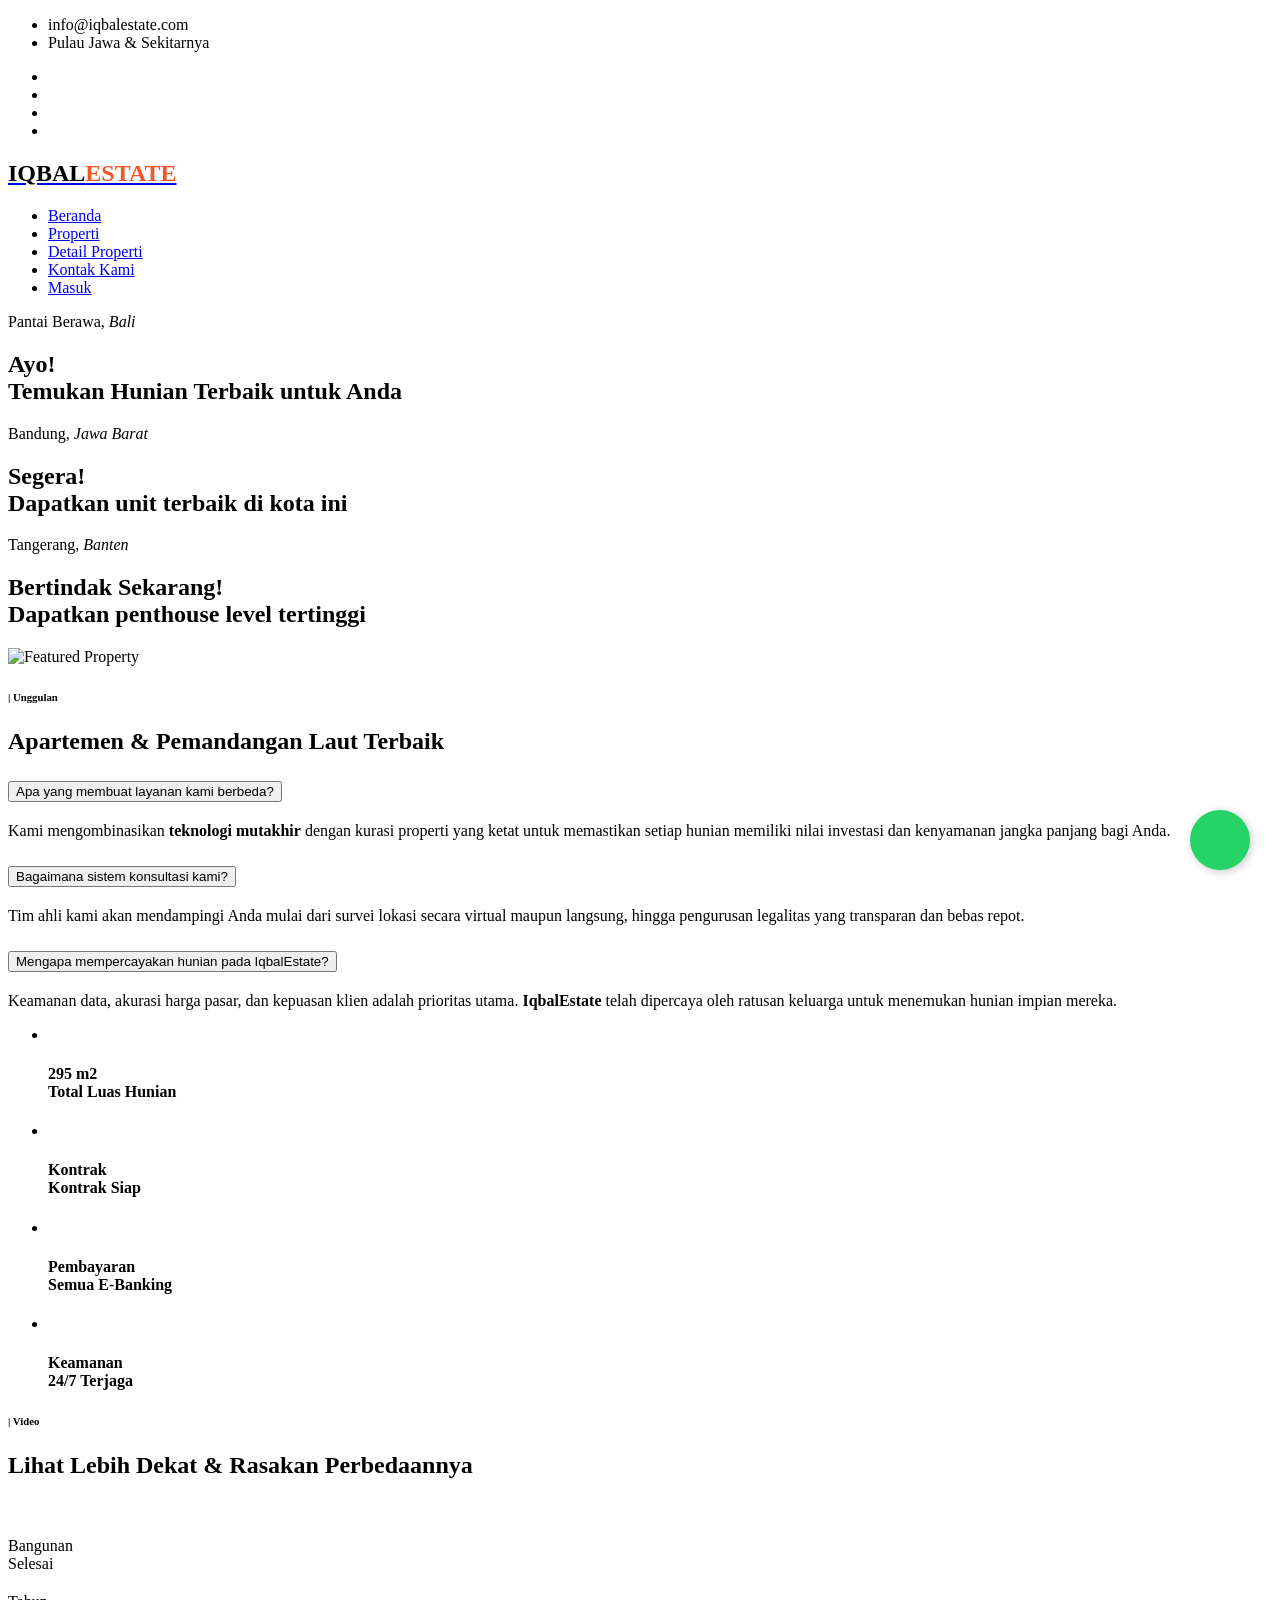
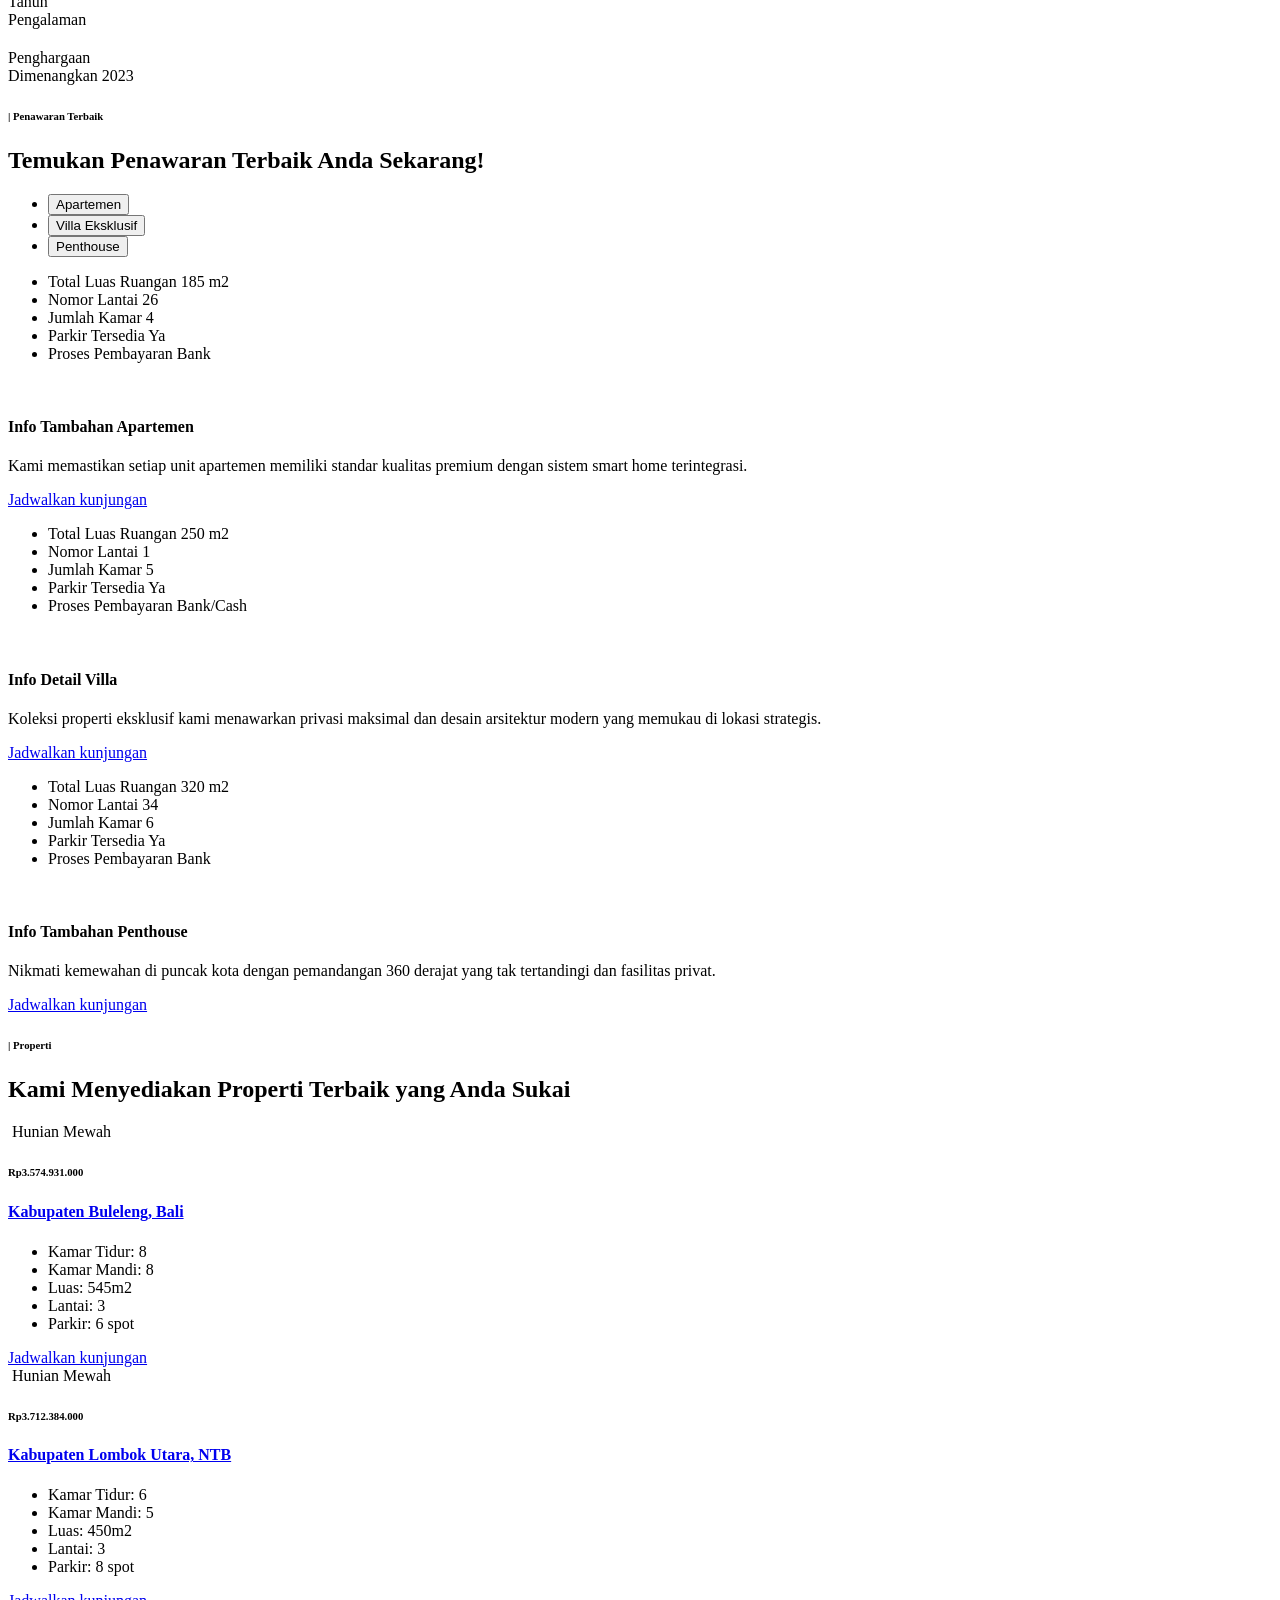
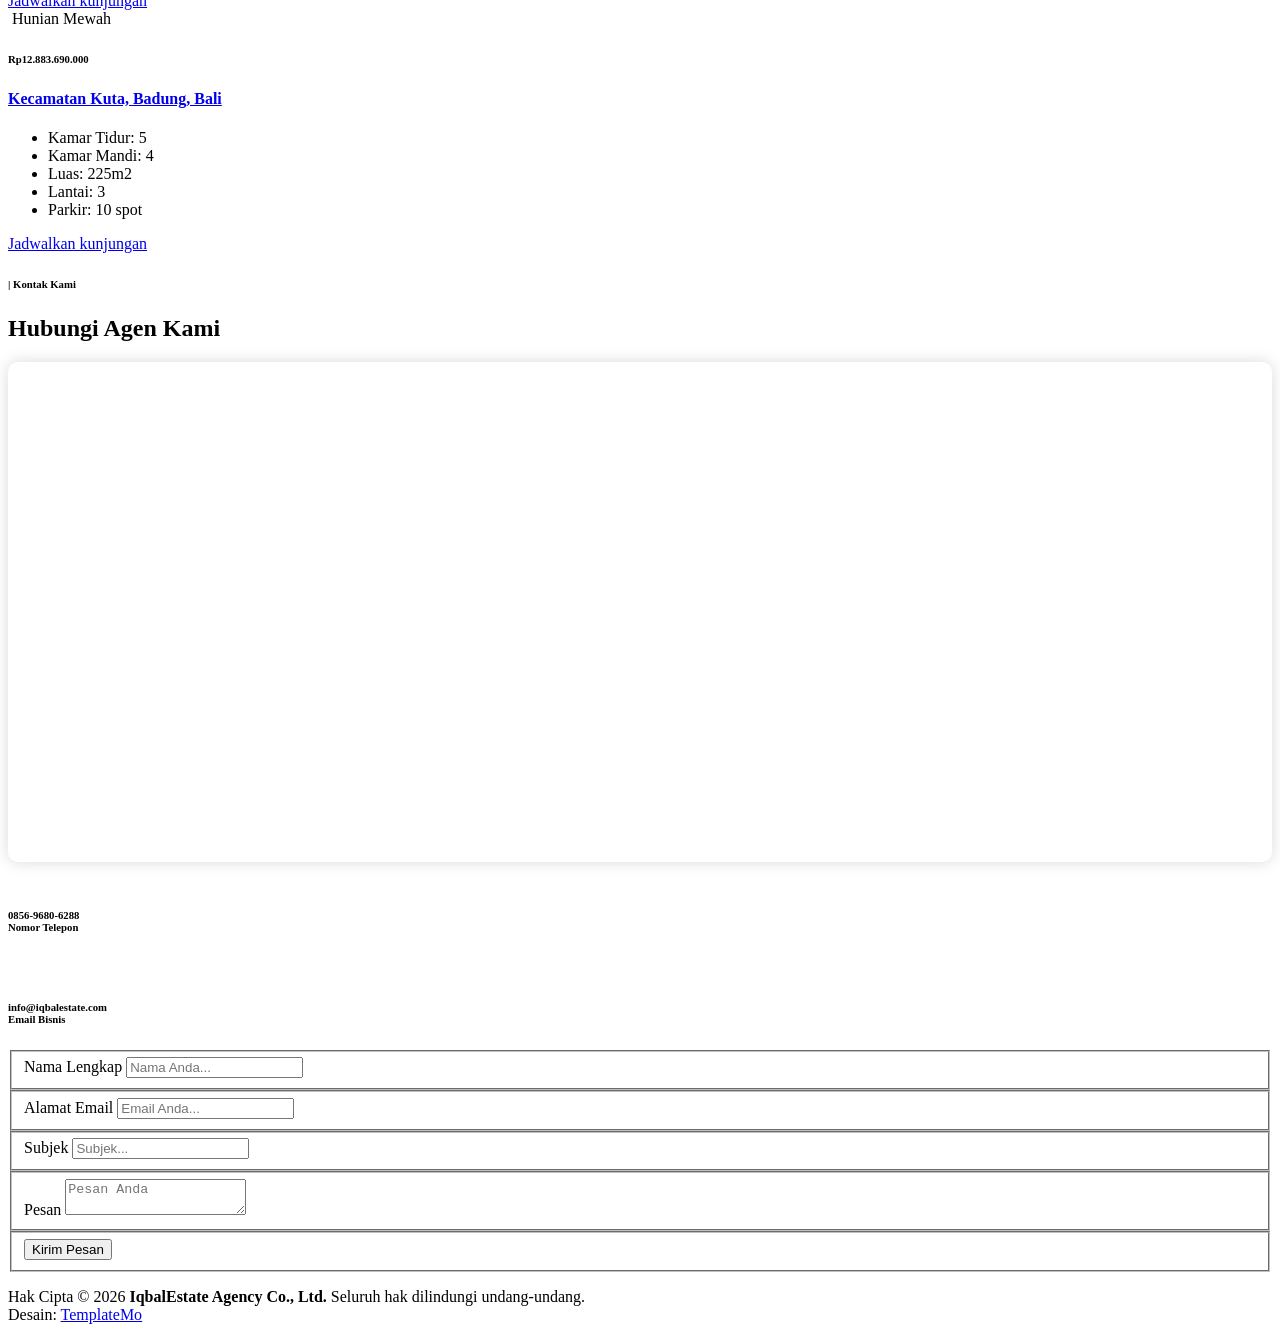
==== index.html @ 3b054699 "Update index.html" ====
<!DOCTYPE html>
<html lang="id">

<head>
  <meta charset="utf-8">
  <meta name="viewport" content="width=device-width, initial-scale=1, shrink-to-fit=no">
  <link href="https://fonts.googleapis.com/css2?family=Poppins:wght@100;200;300;400;500;600;700;800;900&display=swap" rel="stylesheet">

  <title>Iqbal Estate - Hunian Mewah & Eksklusif Indonesia</title>

  <link href="vendor/bootstrap/css/bootstrap.min.css" rel="stylesheet">

  <link rel="stylesheet" href="assets/css/fontawesome.css">
  <link rel="stylesheet" href="assets/css/templatemo-villa-agency.css">
  <link rel="stylesheet" href="assets/css/owl.css">
  <link rel="stylesheet" href="assets/css/animate.css">
  <link rel="stylesheet" href="https://unpkg.com/swiper@7/swiper-bundle.min.css" />

<style>
  .floating-whatsapp {
    position: fixed;
    bottom: 30px;
    right: 30px;
    background-color: #25d366;
    color: #fff;
    width: 60px;
    height: 60px;
    border-radius: 50px;
    text-align: center;
    font-size: 30px;
    box-shadow: 2px 2px 10px rgba(0,0,0,0.2);
    z-index: 9999;
    display: flex;
    align-items: center;
    justify-content: center;
    transition: all 0.3s ease;
  }
  .floating-whatsapp:hover {
    background-color: #128c7e;
    color: #fff;
    transform: scale(1.1);
  }
  .btn-logout-new:hover {
    background-color: #f35525 !important; /* Berubah jadi oranye IqbalEstate saat di-hover */
    color: #fff !important;
    transform: scale(1.05);
  }
</style>
  
</head>

<body>

<a href="https://wa.me/6285696806288?text=Halo%20IqbalEstate,%20saya%20tertarik%20dengan%20properti%20Anda.%20Bisakah%20saya%20mendapatkan%20informasi%20lebih%20lanjut%20mengenai%20villa%20Anda?" class="floating-whatsapp" target="_blank">
  <i class="fab fa-whatsapp"></i>
</a>
  
  <div id="js-preloader" class="js-preloader">
    <div class="preloader-inner">
      <span class="dot"></span>
      <div class="dots">
        <span></span>
        <span></span>
        <span></span>
      </div>
    </div>
  </div>
  <div class="sub-header">
    <div class="container">
      <div class="row">
        <div class="col-lg-8 col-md-8">
          <ul class="info">
            <li><i class="fa fa-envelope"></i> info@iqbalestate.com</li>
            <li><i class="fa fa-map"></i> Pulau Jawa & Sekitarnya</li>
          </ul>
        </div>
        <div class="col-lg-4 col-md-4">
          <ul class="social-links">
            <li><a href="https://web.facebook.com/profile.php?id=100085650980862&sk=reels_tab" target="_blank"><i class="fab fa-facebook"></i></a></li>
            <li><a href="https://x.com/IqbalGhifariAh1" target="_blank"><i class="fab fa-twitter"></i></a></li>
            <li><a href="https://www.linkedin.com/in/iqbal-ghifari-ahmad-62a109299/" target="_blank"><i class="fab fa-linkedin"></i></a></li>
            <li><a href="https://www.instagram.com/iqbal_ghfr?igsh=MXJmZmFtbGRhbG04Zg==" target="_blank"><i class="fab fa-instagram"></i></a></li>
          </ul>
        </div>
      </div>
    </div>
  </div>

  <header class="header-area header-sticky">
    <div class="container">
        <div class="row">
            <div class="col-12">
                <nav class="main-nav">
                    <a href="index.html" class="logo">
                        <h1 style="color: #000000; font-weight: 800; text-transform: uppercase;">IQBAL<span style="color: #f35525;">ESTATE</span></h1>
                    </a>
                    
                    <ul class="nav">
                        <li><a href="index.html" class="active">Beranda</a></li>
                        <li><a href="properties.html">Properti</a></li>
                        <li><a href="property-details.html">Detail Properti</a></li>
                        <li><a href="contact.html">Kontak Kami</a></li>

                        <li id="nav-user" class="user-container" style="display: none;">
    <span id="display-name" class="user-greeting">Halo, Tamu</span>
    <a href="#" class="btn-logout-new" onclick="handleLogout()">Keluar</a>
</li>

<li id="nav-login" class="login-item">
    <a href="login/index.html" class="btn-login-modern">
        <i class="fa fa-user"></i> Masuk
    </a>
</li>
                    </ul>   
                </nav>
            </div>
        </div>
    </div>
</header>
  <div class="main-banner">
    <div class="owl-carousel owl-banner">
      <div class="item item-1">
        <div class="header-text">
          <span class="category">Pantai Berawa, <em>Bali</em></span>
          <h2>Ayo!<br>Temukan Hunian Terbaik untuk Anda</h2>
        </div>
      </div>
      <div class="item item-2">
        <div class="header-text">
          <span class="category">Bandung, <em>Jawa Barat</em></span>
          <h2>Segera!<br>Dapatkan unit terbaik di kota ini</h2>
        </div>
      </div>
      <div class="item item-3">
        <div class="header-text">
          <span class="category">Tangerang, <em>Banten</em></span>
          <h2>Bertindak Sekarang!<br>Dapatkan penthouse level tertinggi</h2>
        </div>
      </div>
    </div>
  </div>

  <div class="featured section">
    <div class="container">
      <div class="row">
        <div class="col-lg-4">
          <div class="left-image">
            <img src="assets/images/featured.jpg" alt="Featured Property">
            <a href="property-details.html"><img src="assets/images/featured-icon.png" alt="" style="max-width: 60px; padding: 0px;"></a>
          </div>
        </div>
        <div class="col-lg-5">
          <div class="section-heading">
            <h6>| Unggulan</h6>
            <h2>Apartemen & Pemandangan Laut Terbaik</h2>
          </div>
          <div class="accordion" id="accordionExample">
            <div class="accordion-item">
              <h2 class="accordion-header" id="headingOne">
                <button class="accordion-button" type="button" data-bs-toggle="collapse" data-bs-target="#collapseOne" aria-expanded="true" aria-controls="collapseOne">
                  Apa yang membuat layanan kami berbeda?
                </button>
              </h2>
              <div id="collapseOne" class="accordion-collapse collapse show" aria-labelledby="headingOne" data-bs-parent="#accordionExample">
                <div class="accordion-body">
                  Kami mengombinasikan <strong>teknologi mutakhir</strong> dengan kurasi properti yang ketat untuk memastikan setiap hunian memiliki nilai investasi dan kenyamanan jangka panjang bagi Anda.
                </div>
              </div>
            </div>
            <div class="accordion-item">
              <h2 class="accordion-header" id="headingTwo">
                <button class="accordion-button collapsed" type="button" data-bs-toggle="collapse" data-bs-target="#collapseTwo" aria-expanded="false" aria-controls="collapseTwo">
                  Bagaimana sistem konsultasi kami?
                </button>
              </h2>
              <div id="collapseTwo" class="accordion-collapse collapse" aria-labelledby="headingTwo" data-bs-parent="#accordionExample">
                <div class="accordion-body">
                  Tim ahli kami akan mendampingi Anda mulai dari survei lokasi secara virtual maupun langsung, hingga pengurusan legalitas yang transparan dan bebas repot.
                </div>
              </div>
            </div>
            <div class="accordion-item">
              <h2 class="accordion-header" id="headingThree">
                <button class="accordion-button collapsed" type="button" data-bs-toggle="collapse" data-bs-target="#collapseThree" aria-expanded="false" aria-controls="collapseThree">
                  Mengapa mempercayakan hunian pada IqbalEstate?
                </button>
              </h2>
              <div id="collapseThree" class="accordion-collapse collapse" aria-labelledby="headingThree" data-bs-parent="#accordionExample">
                <div class="accordion-body">
                  Keamanan data, akurasi harga pasar, dan kepuasan klien adalah prioritas utama. <strong>IqbalEstate</strong> telah dipercaya oleh ratusan keluarga untuk menemukan hunian impian mereka.
                </div>
              </div>
            </div>
          </div>
        </div>
        <div class="col-lg-3">
          <div class="info-table">
            <ul>
              <li>
                <img src="assets/images/info-icon-01.png" alt="" style="max-width: 52px;">
                <h4>295 m2<br><span>Total Luas Hunian</span></h4>
              </li>
              <li>
                <img src="assets/images/info-icon-02.png" alt="" style="max-width: 52px;">
                <h4>Kontrak<br><span>Kontrak Siap</span></h4>
              </li>
              <li>
                <img src="assets/images/info-icon-03.png" alt="" style="max-width: 52px;">
                <h4>Pembayaran<br><span>Semua E-Banking</span></h4>
              </li>
              <li>
                <img src="assets/images/info-icon-04.png" alt="" style="max-width: 52px;">
                <h4>Keamanan<br><span>24/7 Terjaga</span></h4>
              </li>
            </ul>
          </div>
        </div>
      </div>
    </div>
  </div>

  <div class="video section">
    <div class="container">
      <div class="row">
        <div class="col-lg-4 offset-lg-4">
          <div class="section-heading text-center">
            <h6>| Video</h6>
            <h2>Lihat Lebih Dekat & Rasakan Perbedaannya</h2>
          </div>
        </div>
      </div>
    </div>
  </div>

  <div class="video-content">
    <div class="container">
      <div class="row">
        <div class="col-lg-10 offset-lg-1">
          <div class="video-frame">
            <img src="assets/images/video-frame.jpg" alt="">
            <a href="https://youtu.be/pSmabVr7xXY?si=W8Xd_a92F_9_Uudt" target="_blank"><i class="fa fa-play"></i></a>
          </div>
        </div>
      </div>
    </div>
  </div>

  <div class="fun-facts">
    <div class="container">
      <div class="row">
        <div class="col-lg-12">
          <div class="wrapper">
            <div class="row">
              <div class="col-lg-4">
                <div class="counter">
                  <h2 class="timer count-title count-number" data-to="34" data-speed="1000"></h2>
                  <p class="count-text ">Bangunan<br>Selesai</p>
                </div>
              </div>
              <div class="col-lg-4">
                <div class="counter">
                  <h2 class="timer count-title count-number" data-to="12" data-speed="1000"></h2>
                  <p class="count-text ">Tahun<br>Pengalaman</p>
                </div>
              </div>
              <div class="col-lg-4">
                <div class="counter">
                  <h2 class="timer count-title count-number" data-to="24" data-speed="1000"></h2>
                  <p class="count-text ">Penghargaan<br>Dimenangkan 2023</p>
                </div>
              </div>
            </div>
          </div>
        </div>
      </div>
    </div>
  </div>

  <div class="section best-deal">
    <div class="container">
      <div class="row">
        <div class="col-lg-4">
          <div class="section-heading">
            <h6>| Penawaran Terbaik</h6>
            <h2>Temukan Penawaran Terbaik Anda Sekarang!</h2>
          </div>
        </div>
        <div class="col-lg-12">
          <div class="tabs-content">
            <div class="row">
              <div class="nav-wrapper ">
                <ul class="nav nav-tabs" role="tablist">
                  <li class="nav-item" role="presentation">
                    <button class="nav-link active" id="appartment-tab" data-bs-toggle="tab" data-bs-target="#appartment" type="button" role="tab" aria-controls="appartment" aria-selected="true">Apartemen</button>
                  </li>
                  <li class="nav-item" role="presentation">
                    <button class="nav-link" id="villa-tab" data-bs-toggle="tab" data-bs-target="#villa" type="button" role="tab" aria-controls="villa" aria-selected="false">Villa Eksklusif</button>
                  </li>
                  <li class="nav-item" role="presentation">
                    <button class="nav-link" id="penthouse-tab" data-bs-toggle="tab" data-bs-target="#penthouse" type="button" role="tab" aria-controls="penthouse" aria-selected="false">Penthouse</button>
                  </li>
                </ul>
              </div>
              <div class="tab-content" id="myTabContent">
                <div class="tab-pane fade show active" id="appartment" role="tabpanel" aria-labelledby="appartment-tab">
                  <div class="row">
                    <div class="col-lg-3">
                      <div class="info-table">
                        <ul>
                          <li>Total Luas Ruangan <span>185 m2</span></li>
                          <li>Nomor Lantai <span>26</span></li>
                          <li>Jumlah Kamar <span>4</span></li>
                          <li>Parkir Tersedia <span>Ya</span></li>
                          <li>Proses Pembayaran <span>Bank</span></li>
                        </ul>
                      </div>
                    </div>
                    <div class="col-lg-6">
                      <img src="assets/images/deal-01.jpg" alt="">
                    </div>
                    <div class="col-lg-3">
                      <h4>Info Tambahan Apartemen</h4>
                      <p>Kami memastikan setiap unit apartemen memiliki standar kualitas premium dengan sistem smart home terintegrasi.</p>
                      <div class="icon-button">
                        <a href="property-details.html"><i class="fa fa-calendar"></i> Jadwalkan kunjungan</a>
                      </div>
                    </div>
                  </div>
                </div>
                <div class="tab-pane fade" id="villa" role="tabpanel" aria-labelledby="villa-tab">
                  <div class="row">
                    <div class="col-lg-3">
                      <div class="info-table">
                        <ul>
                          <li>Total Luas Ruangan <span>250 m2</span></li>
                          <li>Nomor Lantai <span>1</span></li>
                          <li>Jumlah Kamar <span>5</span></li>
                          <li>Parkir Tersedia <span>Ya</span></li>
                          <li>Proses Pembayaran <span>Bank/Cash</span></li>
                        </ul>
                      </div>
                    </div>
                    <div class="col-lg-6">
                      <img src="assets/images/deal-02.jpg" alt="">
                    </div>
                    <div class="col-lg-3">
                      <h4>Info Detail Villa</h4>
                      <p>Koleksi properti eksklusif kami menawarkan privasi maksimal dan desain arsitektur modern yang memukau di lokasi strategis.</p>
                      <div class="icon-button">
                        <a href="property-details.html"><i class="fa fa-calendar"></i> Jadwalkan kunjungan</a>
                      </div>
                    </div>
                  </div>
                </div>
                <div class="tab-pane fade" id="penthouse" role="tabpanel" aria-labelledby="penthouse-tab">
                  <div class="row">
                    <div class="col-lg-3">
                      <div class="info-table">
                        <ul>
                          <li>Total Luas Ruangan <span>320 m2</span></li>
                          <li>Nomor Lantai <span>34</span></li>
                          <li>Jumlah Kamar <span>6</span></li>
                          <li>Parkir Tersedia <span>Ya</span></li>
                          <li>Proses Pembayaran <span>Bank</span></li>
                        </ul>
                      </div>
                    </div>
                    <div class="col-lg-6">
                      <img src="assets/images/deal-03.jpg" alt="">
                    </div>
                    <div class="col-lg-3">
                      <h4>Info Tambahan Penthouse</h4>
                      <p>Nikmati kemewahan di puncak kota dengan pemandangan 360 derajat yang tak tertandingi dan fasilitas privat.</p>
                      <div class="icon-button">
                        <a href="property-details.html"><i class="fa fa-calendar"></i> Jadwalkan kunjungan</a>
                      </div>
                    </div>
                  </div>
                </div>
              </div>
            </div>
          </div>
        </div>
      </div>
    </div>
  </div>

  <div class="properties section">
    <div class="container">
      <div class="row">
        <div class="col-lg-4 offset-lg-4">
          <div class="section-heading text-center">
            <h6>| Properti</h6>
            <h2>Kami Menyediakan Properti Terbaik yang Anda Sukai</h2>
          </div>
        </div>
      </div>
      <div class="row">
        <div class="col-lg-4 col-md-6">
          <div class="item">
            <a href="property-details.html"><img src="assets/images/property-01.jpg" alt=""></a>
            <span class="category">Hunian Mewah</span>
            <h6>Rp3.574.931.000</h6>
            <h4><a href="property-details.html">Kabupaten Buleleng, Bali</a></h4>
            <ul>
              <li>Kamar Tidur: <span>8</span></li>
              <li>Kamar Mandi: <span>8</span></li>
              <li>Luas: <span>545m2</span></li>
              <li>Lantai: <span>3</span></li>
              <li>Parkir: <span>6 spot</span></li>
            </ul>
            <div class="main-button">
              <a href="property-details.html">Jadwalkan kunjungan</a>
            </div>
          </div>
        </div>
        <div class="col-lg-4 col-md-6">
          <div class="item">
            <a href="property-details.html"><img src="assets/images/property-02.jpg" alt=""></a>
            <span class="category">Hunian Mewah</span>
            <h6>Rp3.712.384.000</h6>
            <h4><a href="property-details.html">Kabupaten Lombok Utara, NTB</a></h4>
            <ul>
              <li>Kamar Tidur: <span>6</span></li>
              <li>Kamar Mandi: <span>5</span></li>
              <li>Luas: <span>450m2</span></li>
              <li>Lantai: <span>3</span></li>
              <li>Parkir: <span>8 spot</span></li>
            </ul>
            <div class="main-button">
              <a href="property-details.html">Jadwalkan kunjungan</a>
            </div>
          </div>
        </div>
        <div class="col-lg-4 col-md-6">
          <div class="item">
            <a href="property-details.html"><img src="assets/images/property-03.jpg" alt=""></a>
            <span class="category">Hunian Mewah</span>
            <h6>Rp12.883.690.000</h6>
            <h4><a href="property-details.html">Kecamatan Kuta, Badung, Bali</a></h4>
            <ul>
              <li>Kamar Tidur: <span>5</span></li>
              <li>Kamar Mandi: <span>4</span></li>
              <li>Luas: <span>225m2</span></li>
              <li>Lantai: <span>3</span></li>
              <li>Parkir: <span>10 spot</span></li>
            </ul>
            <div class="main-button">
              <a href="property-details.html">Jadwalkan kunjungan</a>
            </div>
          </div>
        </div>
      </div>
    </div>
  </div>

  <div class="contact section">
    <div class="container">
      <div class="row">
        <div class="col-lg-4 offset-lg-4">
          <div class="section-heading text-center">
            <h6>| Kontak Kami</h6>
            <h2>Hubungi Agen Kami</h2>
          </div>
        </div>
      </div>
    </div>
  </div>

  <div class="contact-content">
    <div class="container">
      <div class="row">
        <div class="col-lg-7">
          <div id="map">
            <iframe src="https://www.google.com/maps/embed?pb=!1m18!1m12!1m3!1d3953.21666870001!2d110.29590717589134!3d-7.775644777145789!2m3!1f0!2f0!3f0!3m2!1i1024!2i768!4f13.1!3m3!1m2!1s0x2e7af7003b077355%3A0xb089904901dc441e!2sVilla%20Asana%20Godean!5e0!3m2!1sid!2sid!4v1714364100000!5m2!1sid!2sid" width="100%" height="500px" frameborder="0" style="border:0; border-radius: 10px; box-shadow: 0px 0px 15px rgba(0, 0, 0, 0.15);" allowfullscreen=""></iframe>
          </div>
          <div class="row">
            <div class="col-lg-6">
              <div class="item phone">
                <img src="assets/images/phone-icon.png" alt="" style="max-width: 52px;">
                <h6>0856-9680-6288<br><span>Nomor Telepon</span></h6>
              </div>
            </div>
            <div class="col-lg-6">
              <div class="item email">
                <img src="assets/images/email-icon.png" alt="" style="max-width: 52px;">
                <h6>info@iqbalestate.com<br><span>Email Bisnis</span></h6>
              </div>
            </div>
          </div>
        </div>
        <div class="col-lg-5">
          <form id="contact-form" action="" method="post">
            <div class="row">
              <div class="col-lg-12">
                <fieldset>
                  <label for="name">Nama Lengkap</label>
                  <input type="name" name="name" id="name" placeholder="Nama Anda..." autocomplete="on" required>
                </fieldset>
              </div>
              <div class="col-lg-12">
                <fieldset>
                  <label for="email">Alamat Email</label>
                  <input type="text" name="email" id="email" pattern="[^ @]*@[^ @]*" placeholder="Email Anda..." required="">
                </fieldset>
              </div>
              <div class="col-lg-12">
                <fieldset>
                  <label for="subject">Subjek</label>
                  <input type="subject" name="subject" id="subject" placeholder="Subjek..." autocomplete="on">
                </fieldset>
              </div>
              <div class="col-lg-12">
                <fieldset>
                  <label for="message">Pesan</label>
                  <textarea name="message" id="message" placeholder="Pesan Anda"></textarea>
                </fieldset>
              </div>
              <div class="col-lg-12">
                <fieldset>
                  <button type="submit" id="form-submit" class="orange-button">Kirim Pesan</button>
                </fieldset>
              </div>
            </div>
          </form>
        </div>
      </div>
    </div>
  </div>

  <footer>
    <div class="container">
      <div class="col-lg-12">
        <p>Hak Cipta © 2026 <strong>IqbalEstate Agency Co., Ltd.</strong> Seluruh hak dilindungi undang-undang.
          <br>Desain: <a rel="nofollow" href="https://templatemo.com" target="_blank">TemplateMo</a></p>
      </div>
    </div>
  </footer>

  <script src="vendor/jquery/jquery.min.js"></script>
  <script src="vendor/bootstrap/js/bootstrap.min.js"></script>
  <script src="assets/js/isotope.min.js"></script>
  <script src="assets/js/owl-carousel.js"></script>
  <script src="assets/js/counter.js"></script>
  <script src="assets/js/custom.js"></script>

<script>
document.addEventListener("DOMContentLoaded", function() {
    const isLoggedIn = localStorage.getItem("isLoggedIn");
    const savedName = localStorage.getItem("userName"); // Mengambil nama yang disimpan

    const navLogin = document.getElementById("nav-login");
    const navUser = document.getElementById("nav-user");
    const displayName = document.getElementById("display-name");

    if (isLoggedIn === "true") {
        navLogin.style.display = "none";
        navUser.style.display = "flex"; // Gunakan flex agar CSS kita bekerja
        
        // Ganti "Halo, Iqbal" dengan nama asli dari login
        if (savedName) {
            displayName.innerText = "Halo, " + savedName;
        }
    }
});

function handleLogout() {
    if (confirm("Apakah Anda yakin ingin keluar?")) {
        localStorage.clear(); // Menghapus status login dan nama sekaligus
        window.location.reload();
    }
}
</script>
  
</body>

</html>
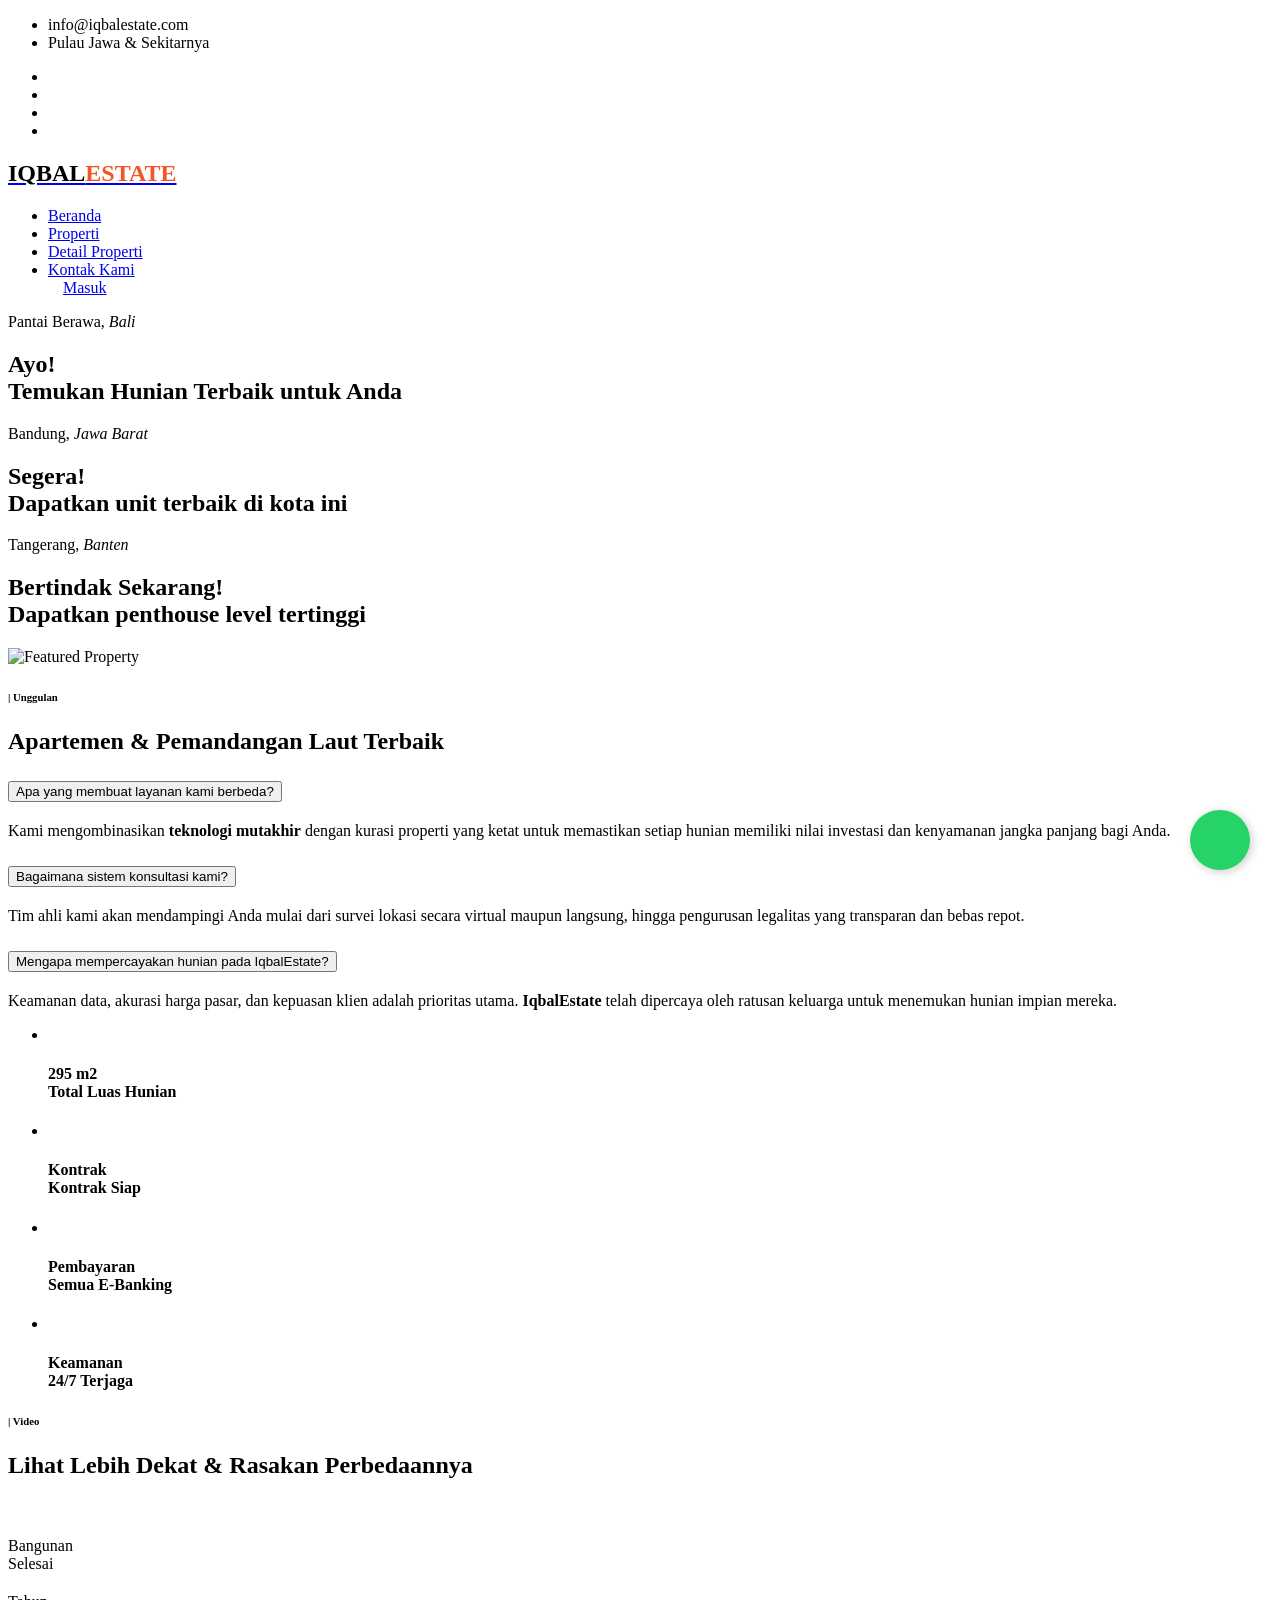
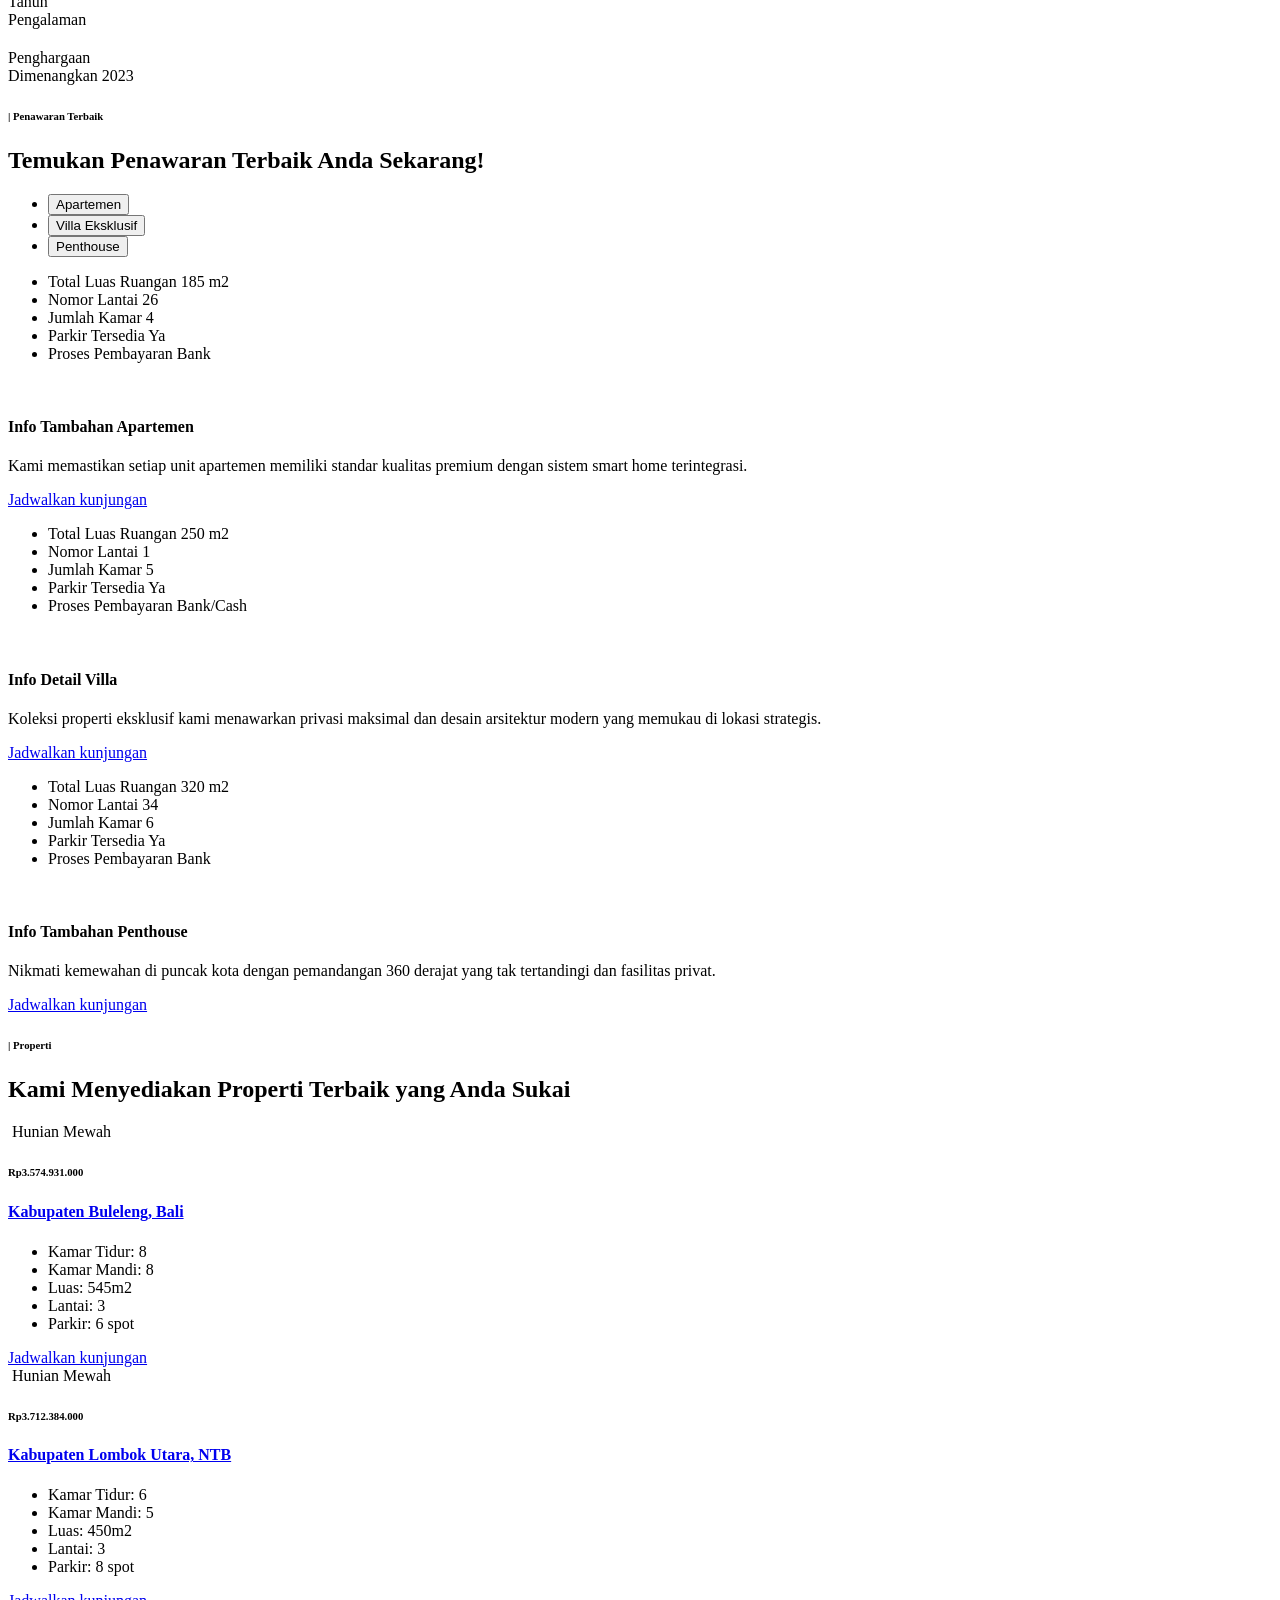
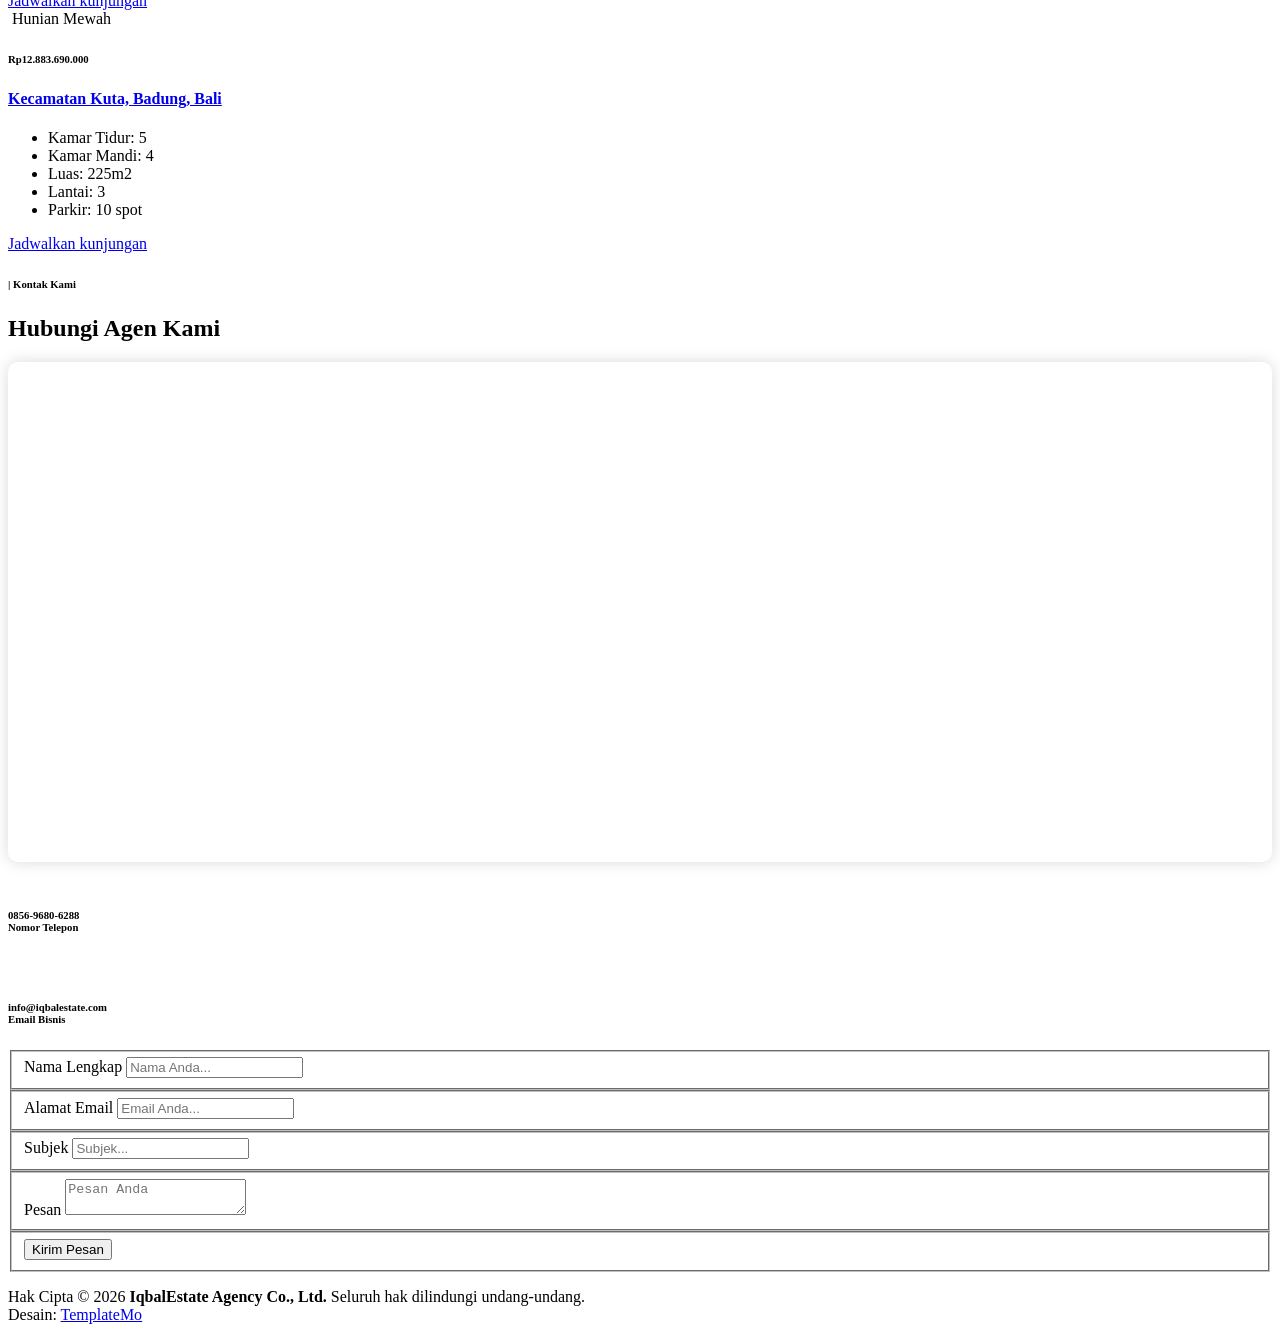
==== commit 4b994b21: "Update index.html" ====
--- a/index.html
+++ b/index.html
@@ -101,16 +101,15 @@
                         <li><a href="property-details.html">Detail Properti</a></li>
                         <li><a href="contact.html">Kontak Kami</a></li>
 
-                        <li id="nav-user" class="user-container" style="display: none;">
-    <span id="display-name" class="user-greeting">Halo, Tamu</span>
-    <a href="#" class="btn-logout-new" onclick="handleLogout()">Keluar</a>
+                        <li id="nav-user" class="user-container" style="display: none; align-items: center; gap: 15px; margin-left: 15px;">
+    <span id="display-name" class="user-greeting" style="font-size: 14px; font-weight: 600; color: #1e1e1e;">Halo, Tamu</span>
+    <a href="#" class="btn-logout-new" onclick="handleLogout()" style="background: #1e1e1e; color: #fff; padding: 6px 15px; border-radius: 20px; font-size: 13px; text-decoration: none; transition: 0.3s;">Keluar</a>
 </li>
 
-<li id="nav-login" class="login-item">
+<li id="nav-login" class="login-item" style="display: flex; align-items: center; margin-left: 15px;">
     <a href="login/index.html" class="btn-login-modern">
         <i class="fa fa-user"></i> Masuk
-    </a>
-</li>
+    </a> </li>
                     </ul>   
                 </nav>
             </div>
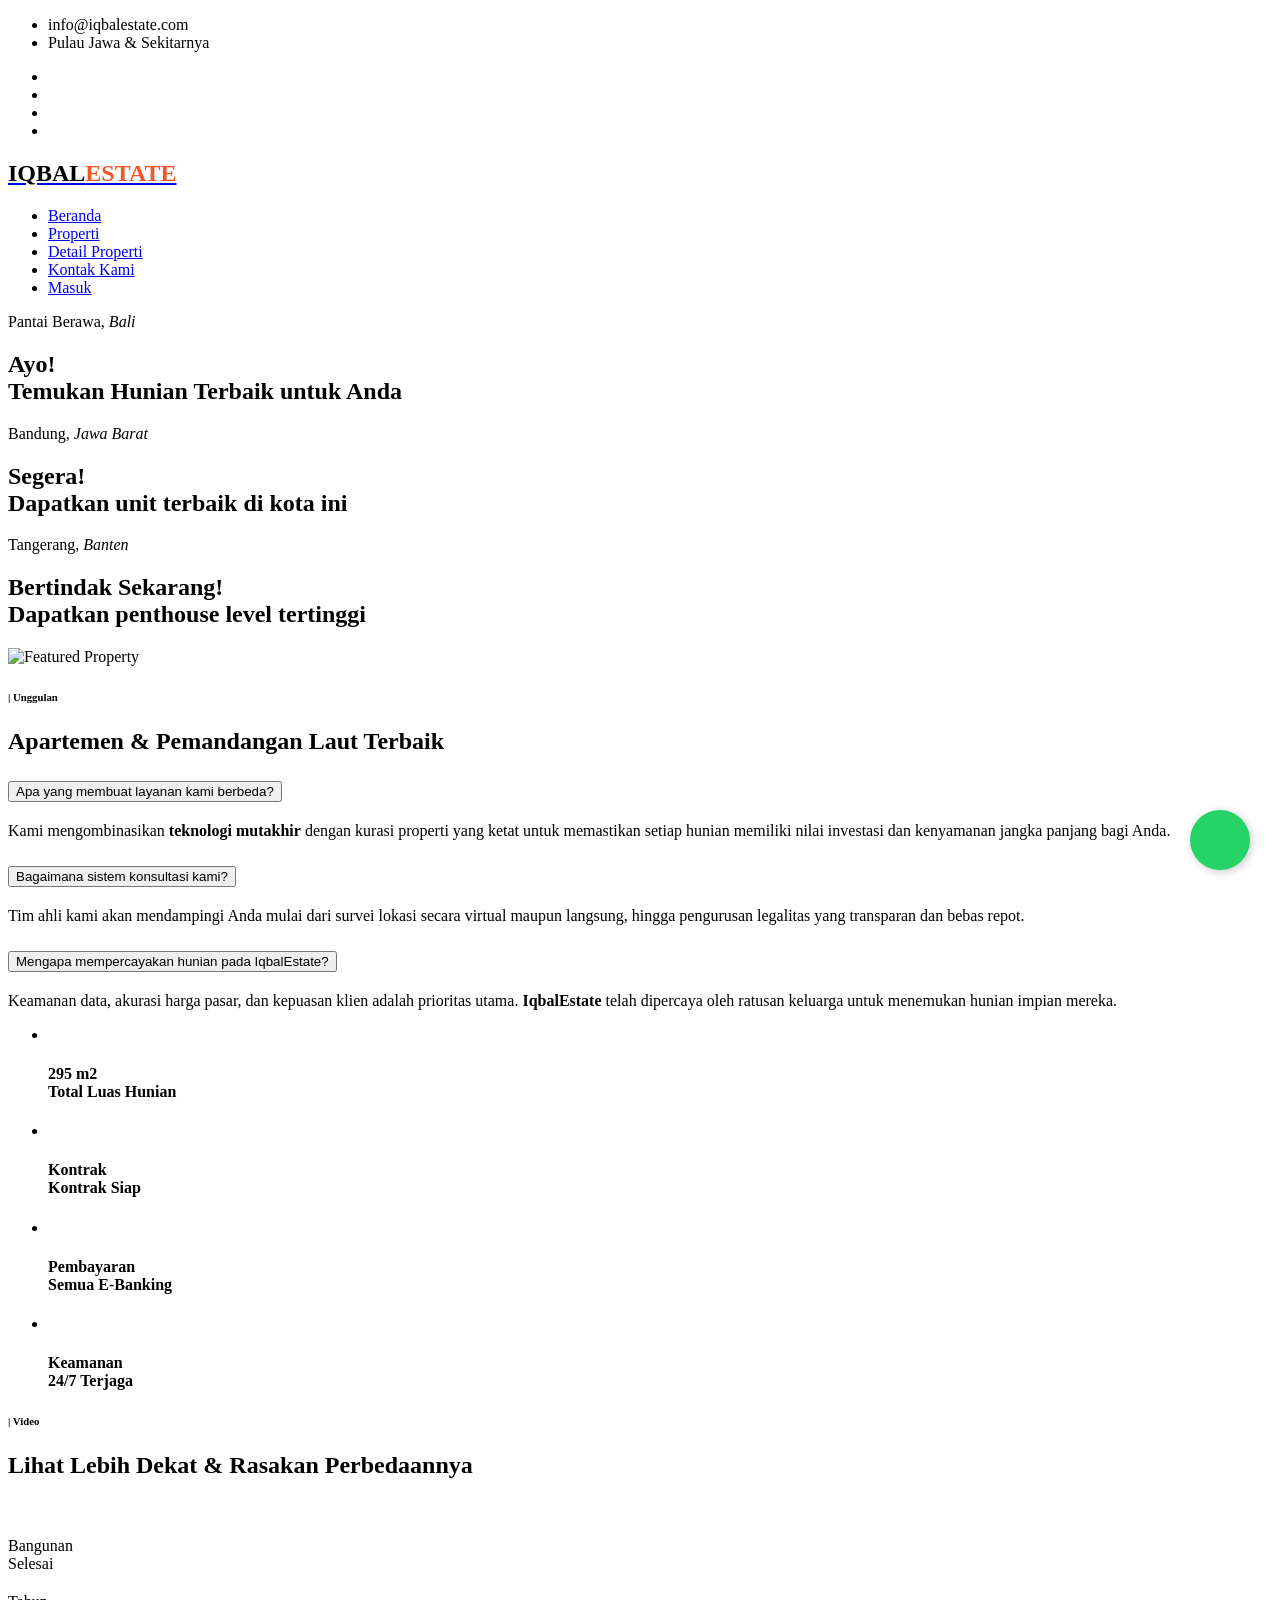
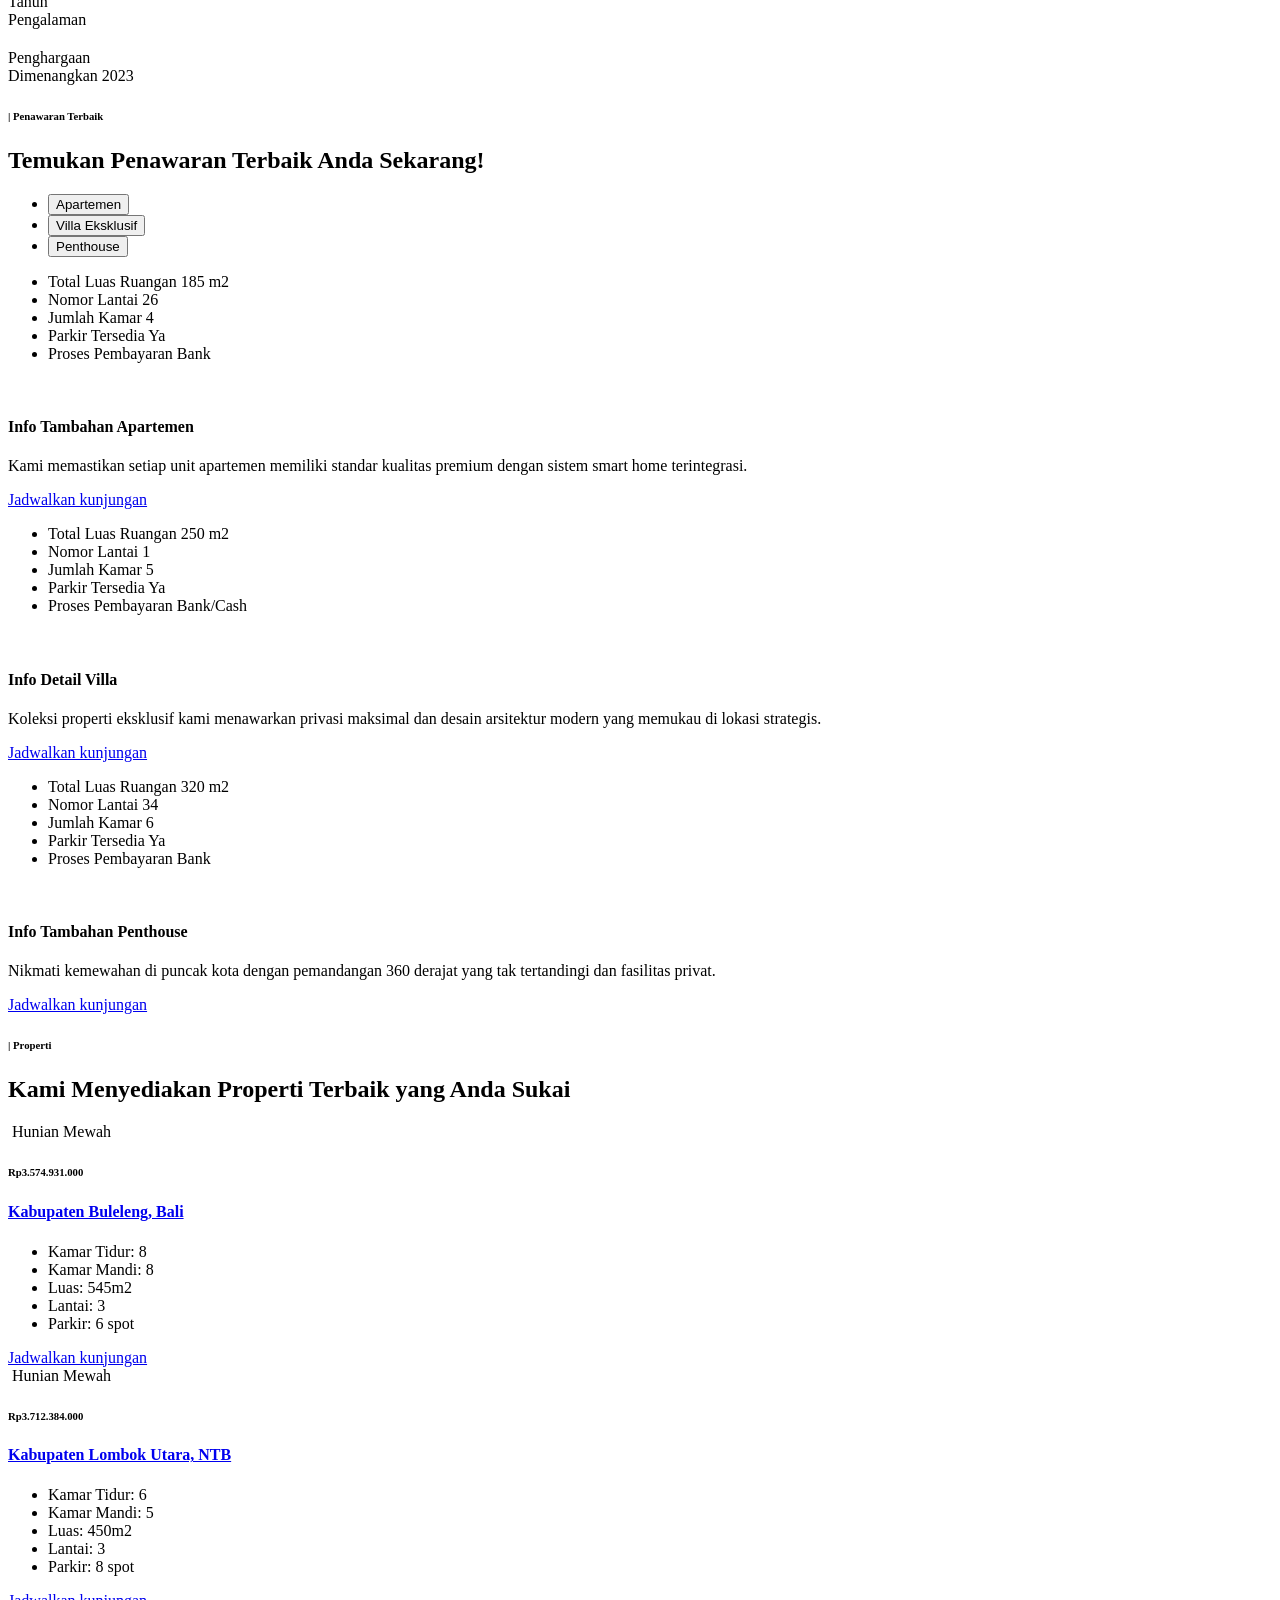
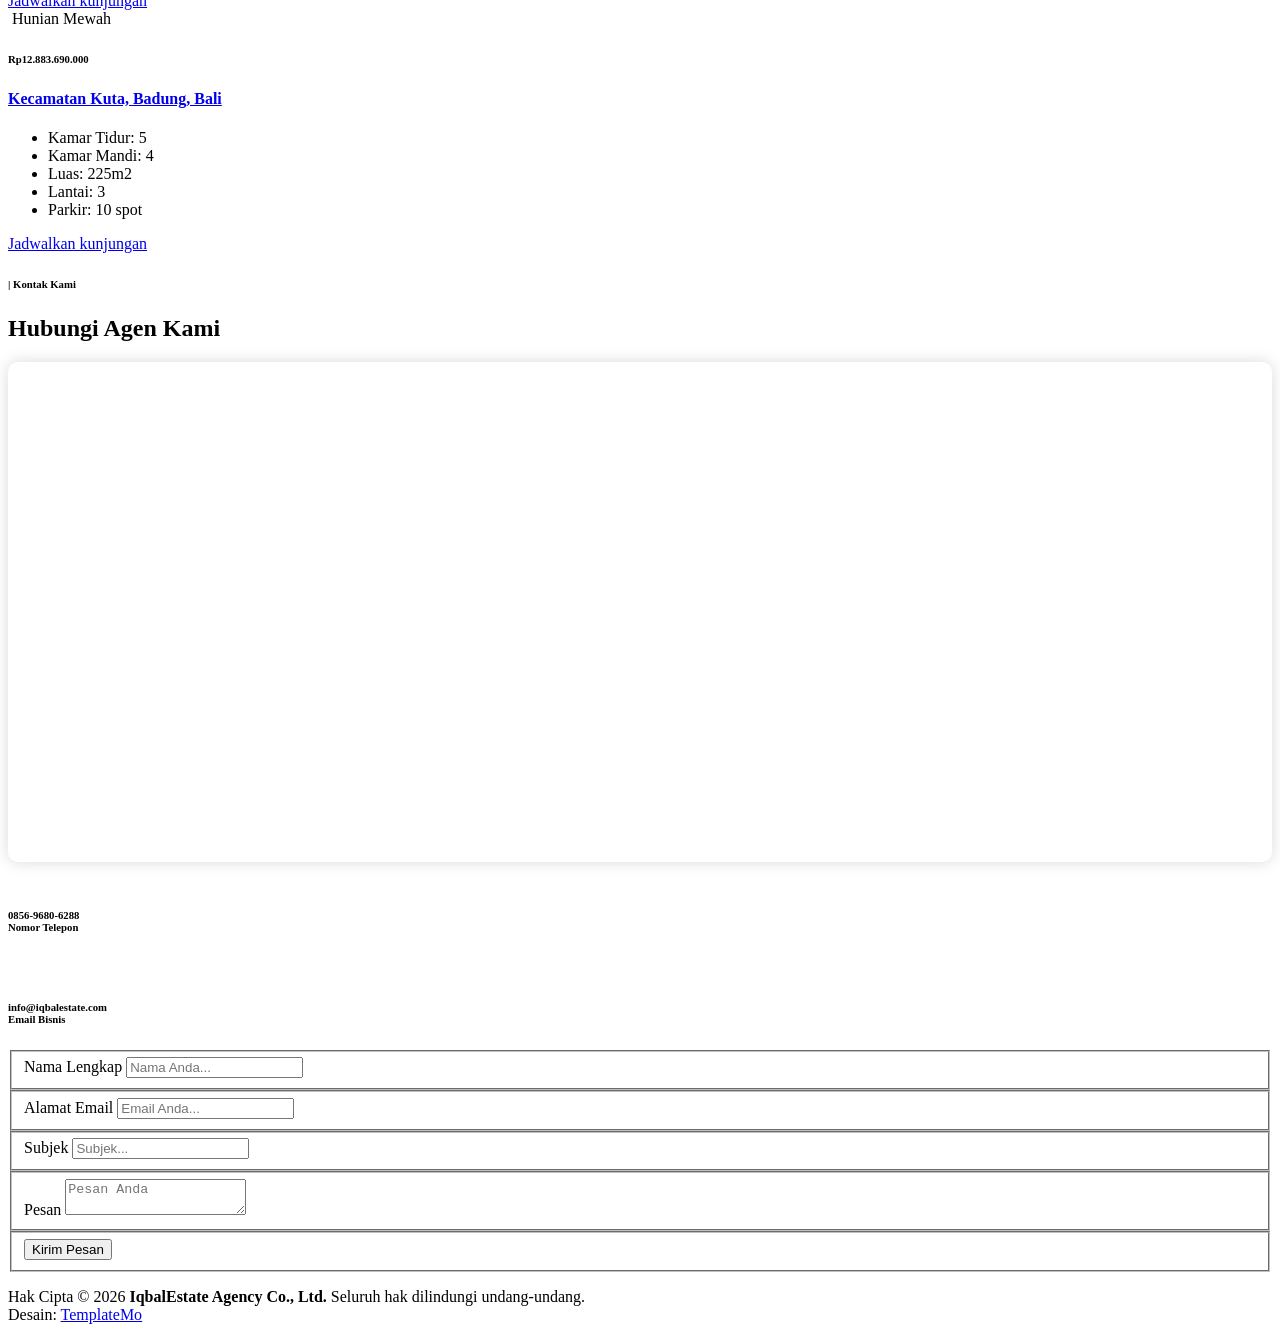
==== commit 1303cbcd: "Update index.html" ====
--- a/index.html
+++ b/index.html
@@ -101,15 +101,16 @@
                         <li><a href="property-details.html">Detail Properti</a></li>
                         <li><a href="contact.html">Kontak Kami</a></li>
 
-                        <li id="nav-user" class="user-container" style="display: none; align-items: center; gap: 15px; margin-left: 15px;">
-    <span id="display-name" class="user-greeting" style="font-size: 14px; font-weight: 600; color: #1e1e1e;">Halo, Tamu</span>
-    <a href="#" class="btn-logout-new" onclick="handleLogout()" style="background: #1e1e1e; color: #fff; padding: 6px 15px; border-radius: 20px; font-size: 13px; text-decoration: none; transition: 0.3s;">Keluar</a>
+                        <li id="nav-user" class="user-container" style="display: none;">
+    <span id="display-name" class="user-greeting">Halo, Tamu</span>
+    <a href="#" class="btn-logout-new" onclick="handleLogout()">Keluar</a>
 </li>
 
-<li id="nav-login" class="login-item" style="display: flex; align-items: center; margin-left: 15px;">
+<li id="nav-login" class="login-item">
     <a href="login/index.html" class="btn-login-modern">
         <i class="fa fa-user"></i> Masuk
-    </a> </li>
+    </a>
+</li>
                     </ul>   
                 </nav>
             </div>
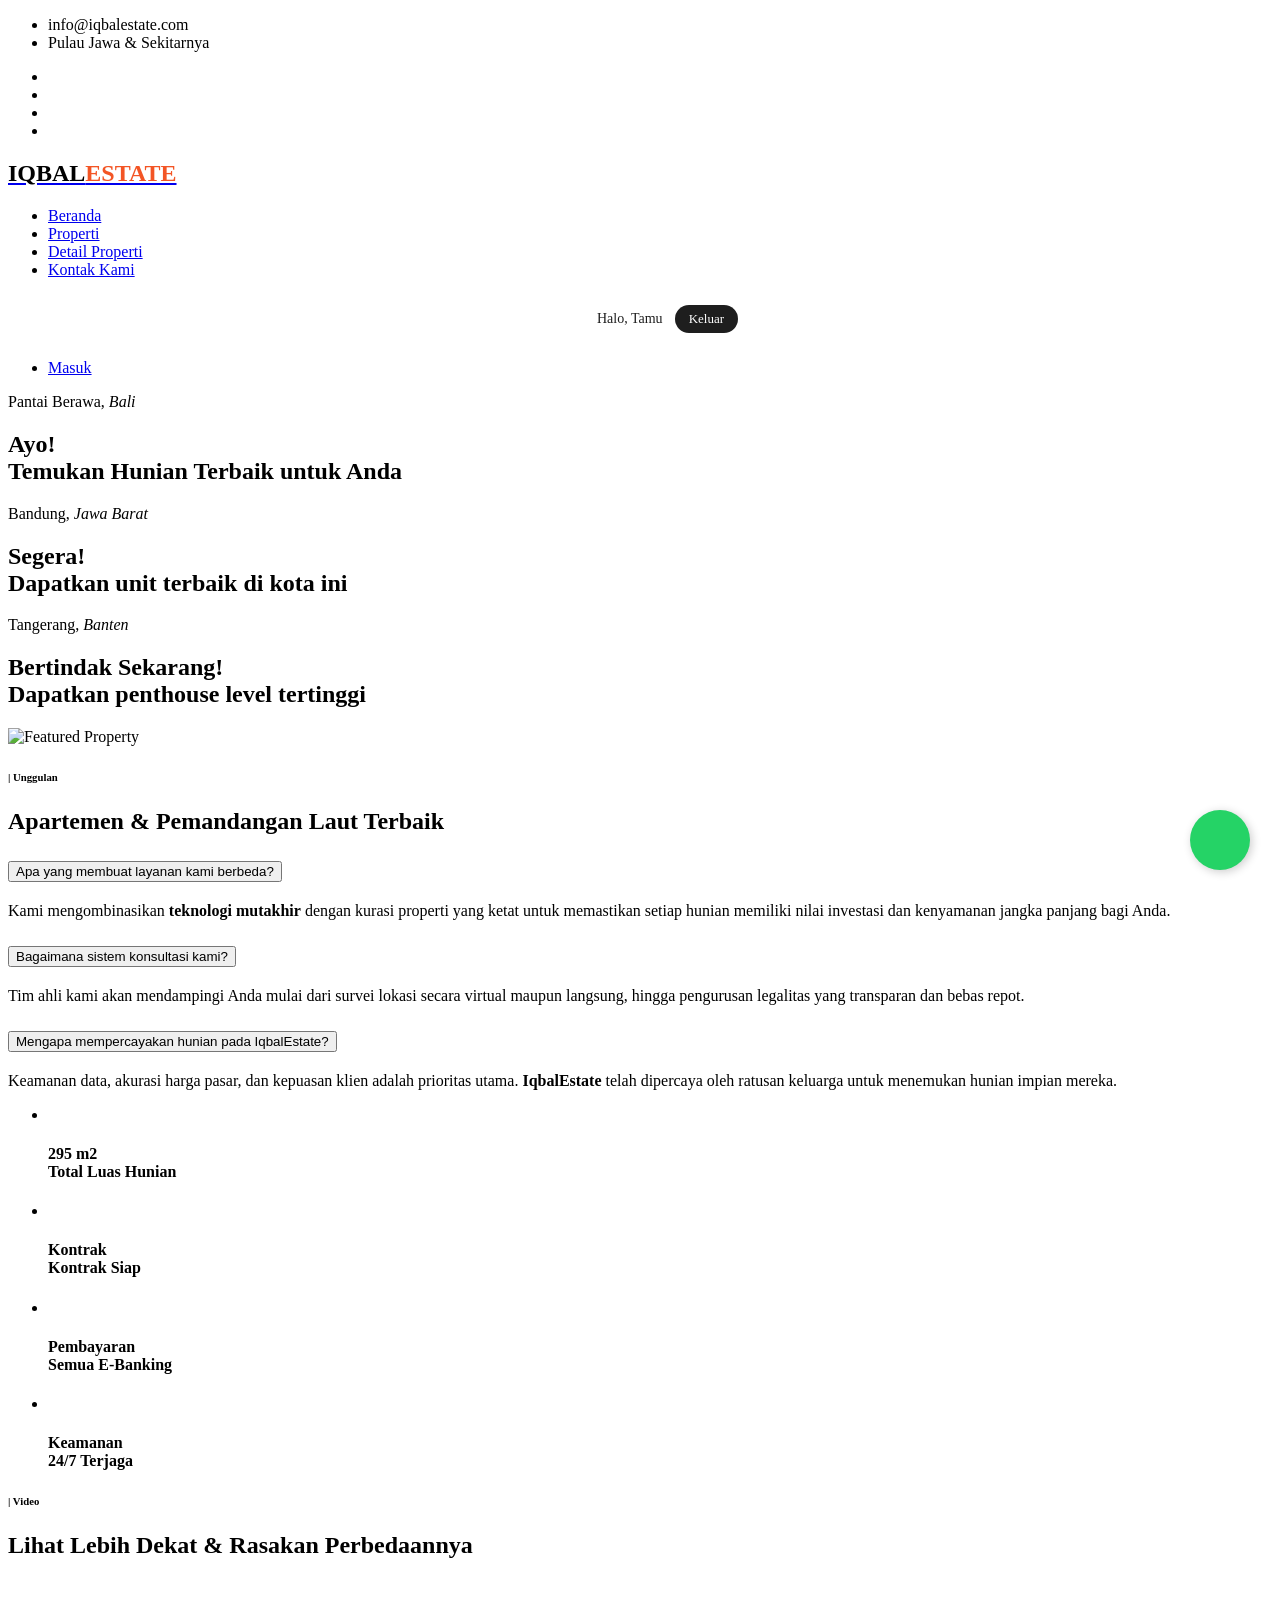
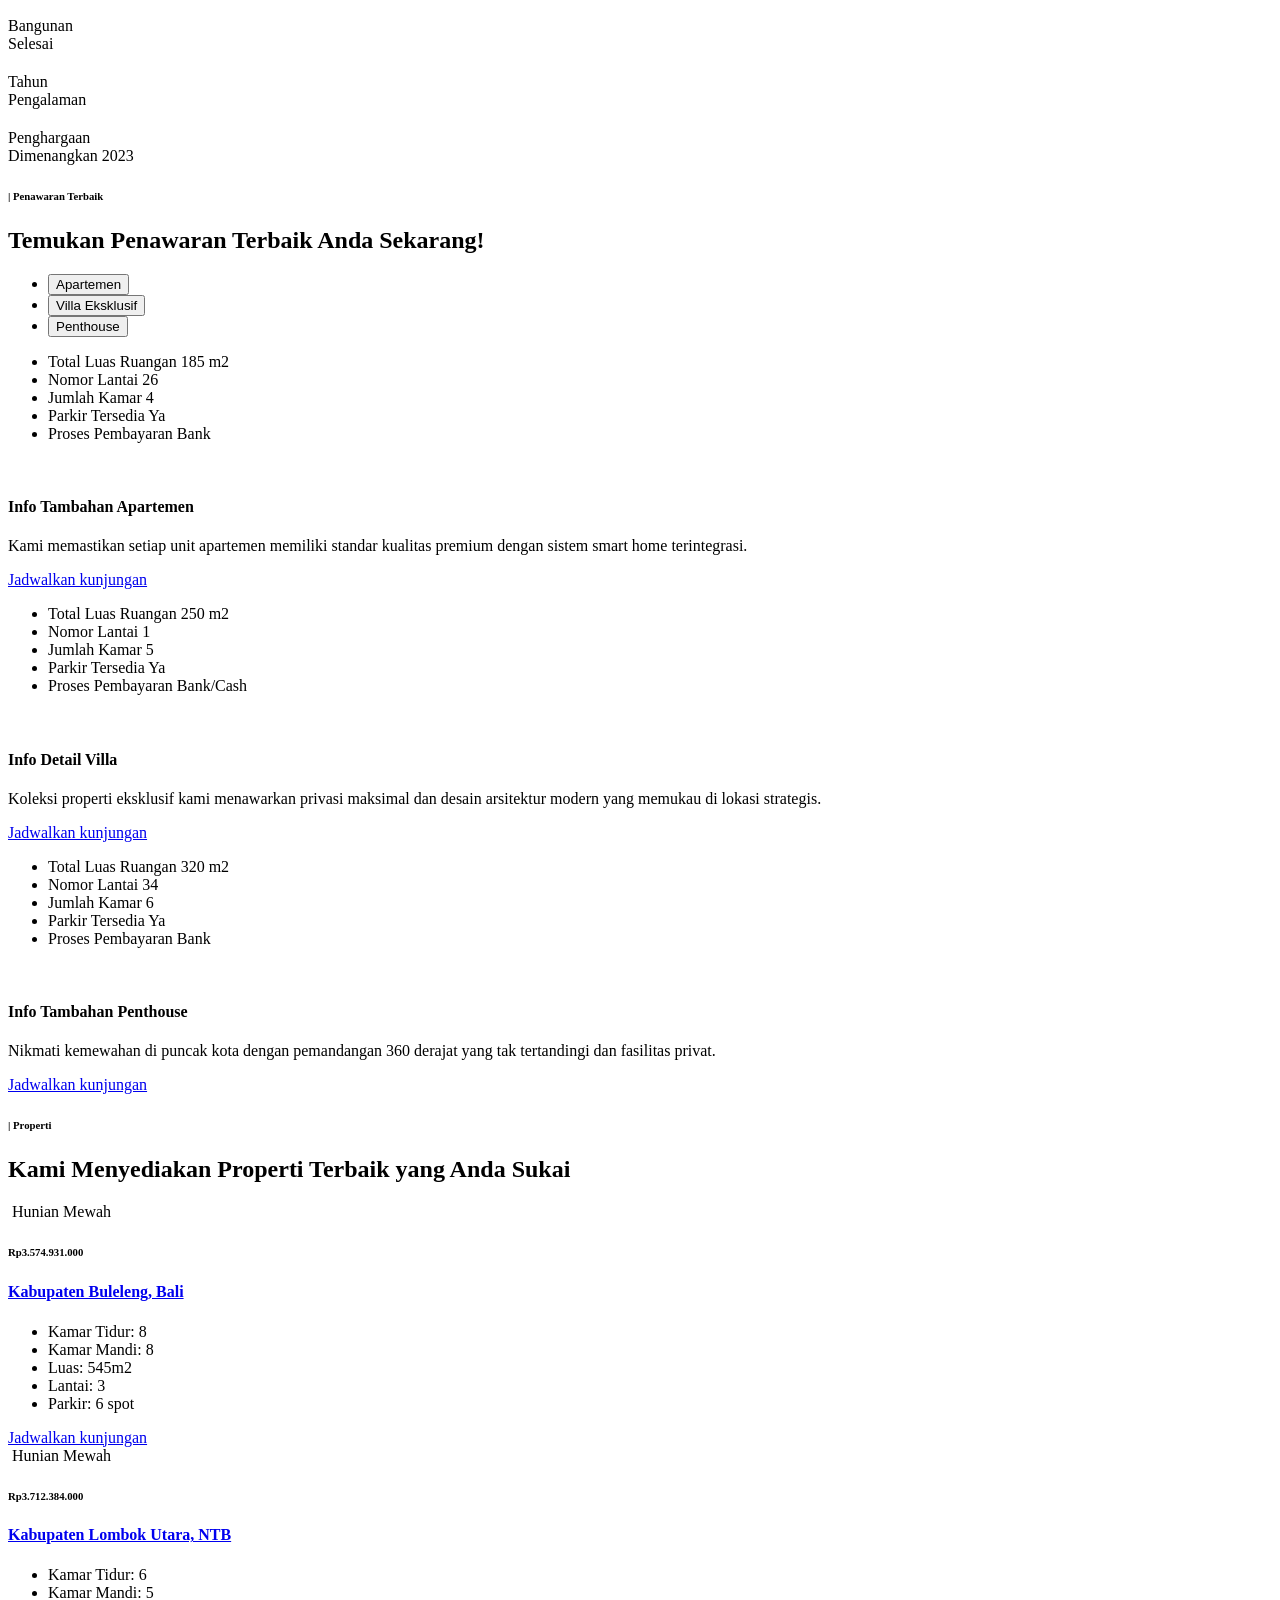
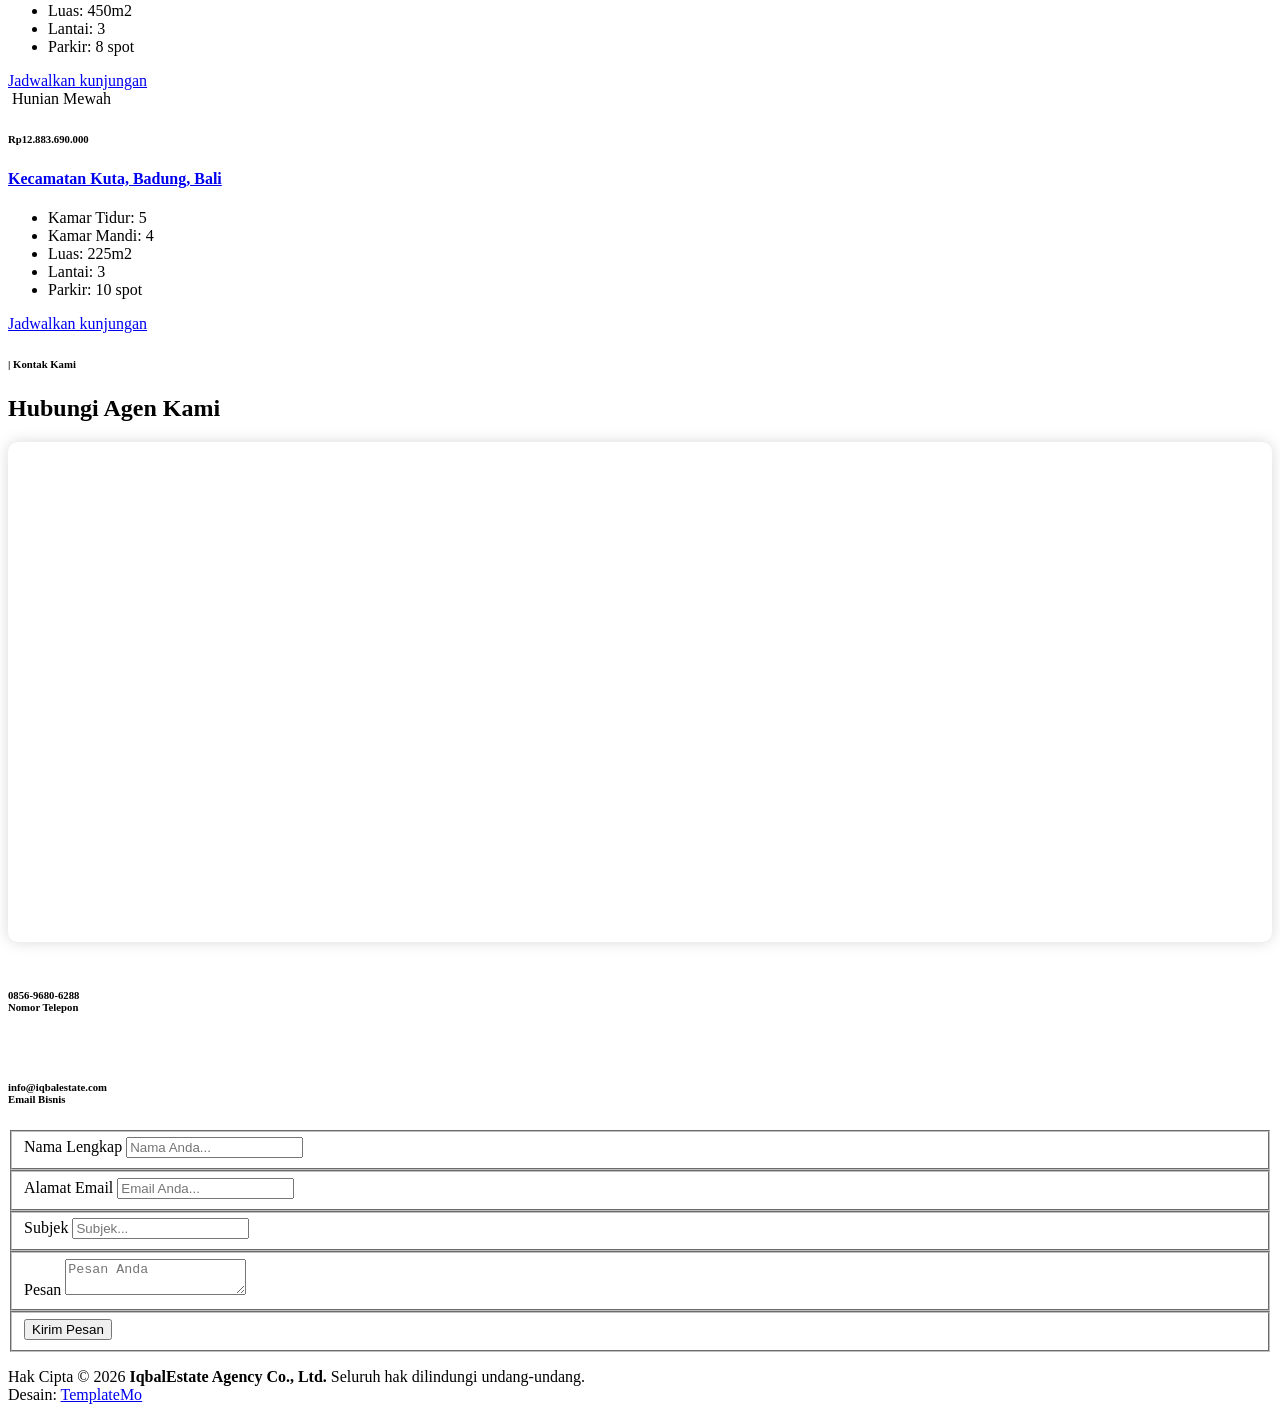
==== commit 20cb1679: "Update index.html" ====
--- a/index.html
+++ b/index.html
@@ -45,6 +45,40 @@
     color: #fff !important;
     transform: scale(1.05);
   }
+  /* Mengatur wadah menu user agar berbaris ke samping di dalam navbar */
+  .header-area .main-nav ul.nav li.user-container {
+    float: none !important;
+    display: flex !important;
+    flex-direction: row !important; /* Memaksa isi elemen berjejer ke samping */
+    align-items: center !important;    /* Sejajar sempurna di tengah secara vertikal */
+    justify-content: center !important;
+    gap: 12px !important;          /* Memberikan jarak horizontal antara teks dan tombol */
+    height: 80px !important;       /* Menyamakan tinggi dengan area menu navigasi */
+    margin-left: 15px !important;
+  }
+
+  /* Merapikan teks sapaan */
+  .user-greeting {
+    font-size: 14px;
+    font-weight: 500;
+    color: #1e1e1e;
+    line-height: normal !important; /* Menghilangkan tinggi baris default template */
+    white-space: nowrap !important; /* Mencegah teks patah menjadi dua baris */
+  }
+
+  /* Merapikan tombol Keluar */
+  .btn-logout-new {
+    background-color: #1e1e1e;
+    color: #fff !important;
+    padding: 6px 14px !important;
+    border-radius: 20px;
+    font-size: 13px;
+    font-weight: 500;
+    text-decoration: none !important;
+    line-height: normal !important; /* Menghilangkan tinggi baris default template */
+    display: inline-block !important;
+    transition: all 0.3s ease;
+  }
 </style>
   
 </head>
@@ -555,7 +589,7 @@
 
     if (isLoggedIn === "true") {
         navLogin.style.display = "none";
-        navUser.style.display = "flex"; // Gunakan flex agar CSS kita bekerja
+        navUser.style.setProperty('display', 'flex', 'important'); // SUNTING BARIS INI
         
         // Ganti "Halo, Iqbal" dengan nama asli dari login
         if (savedName) {
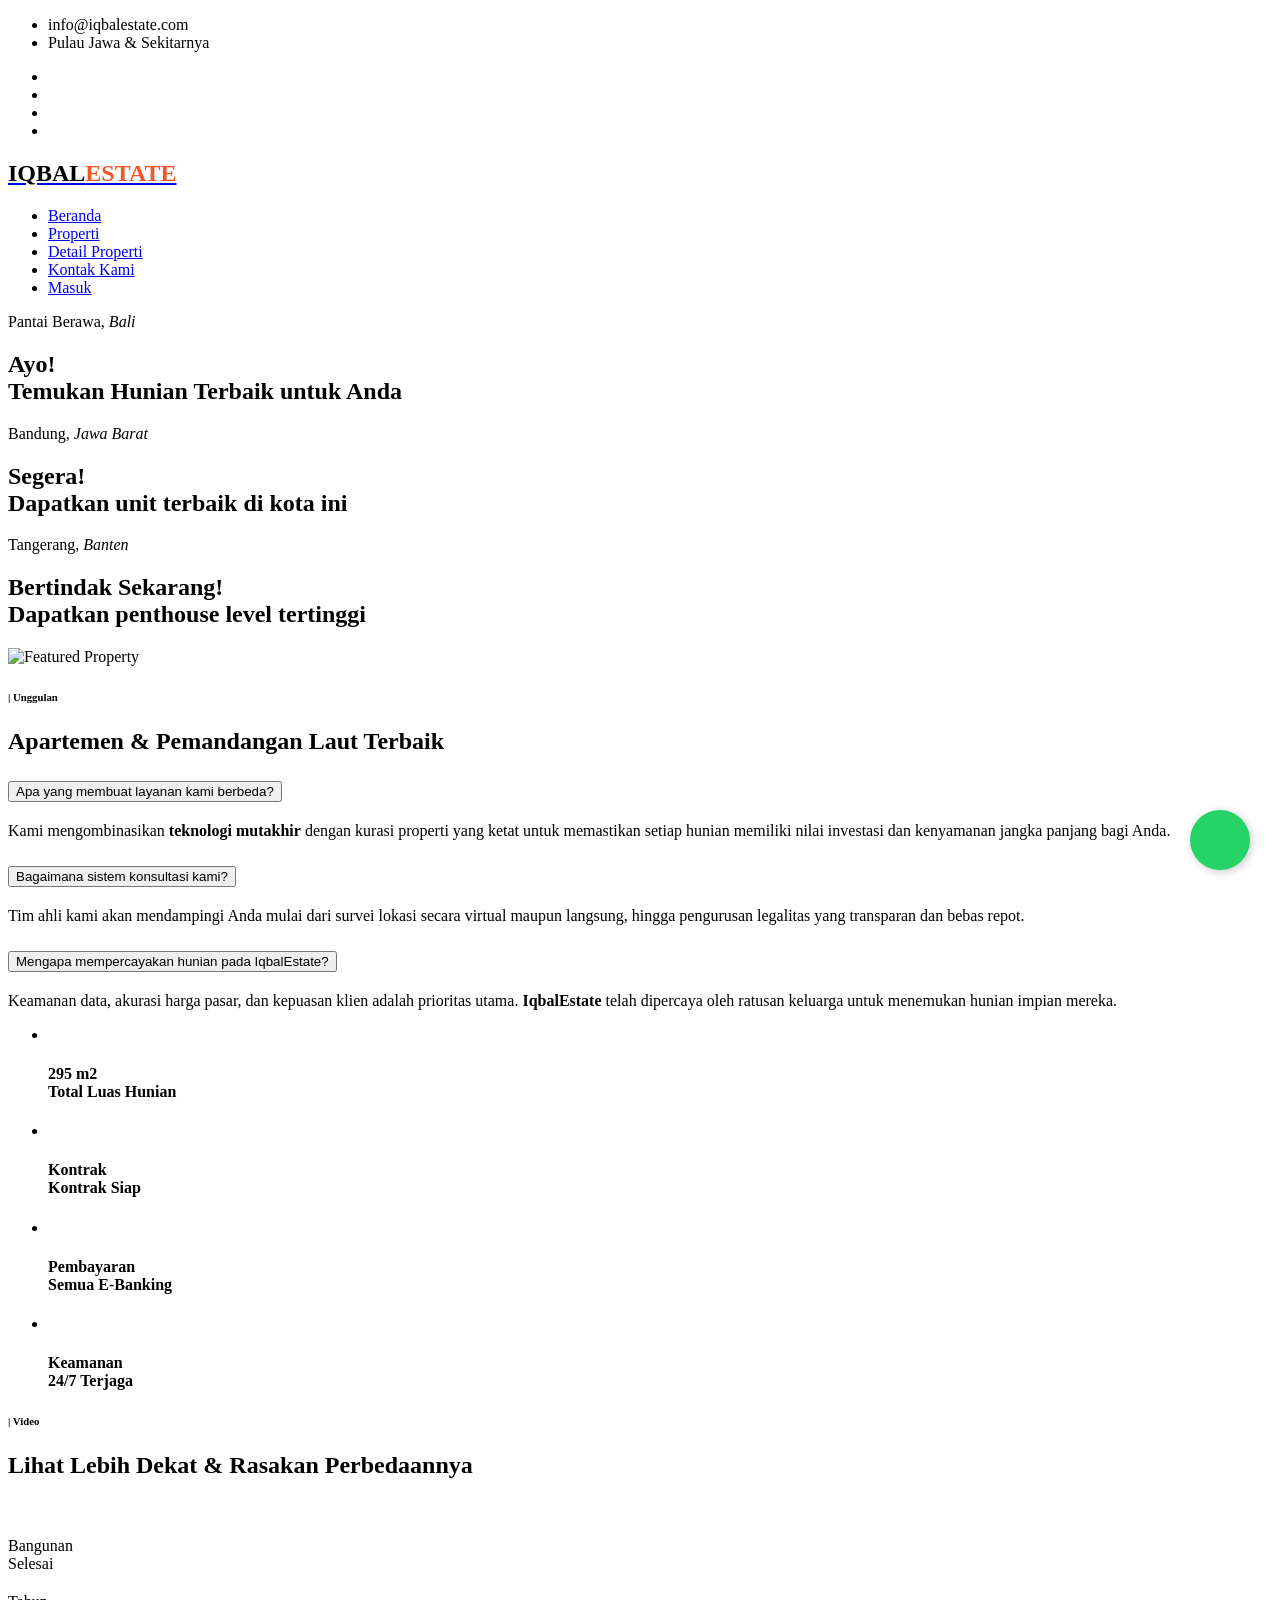
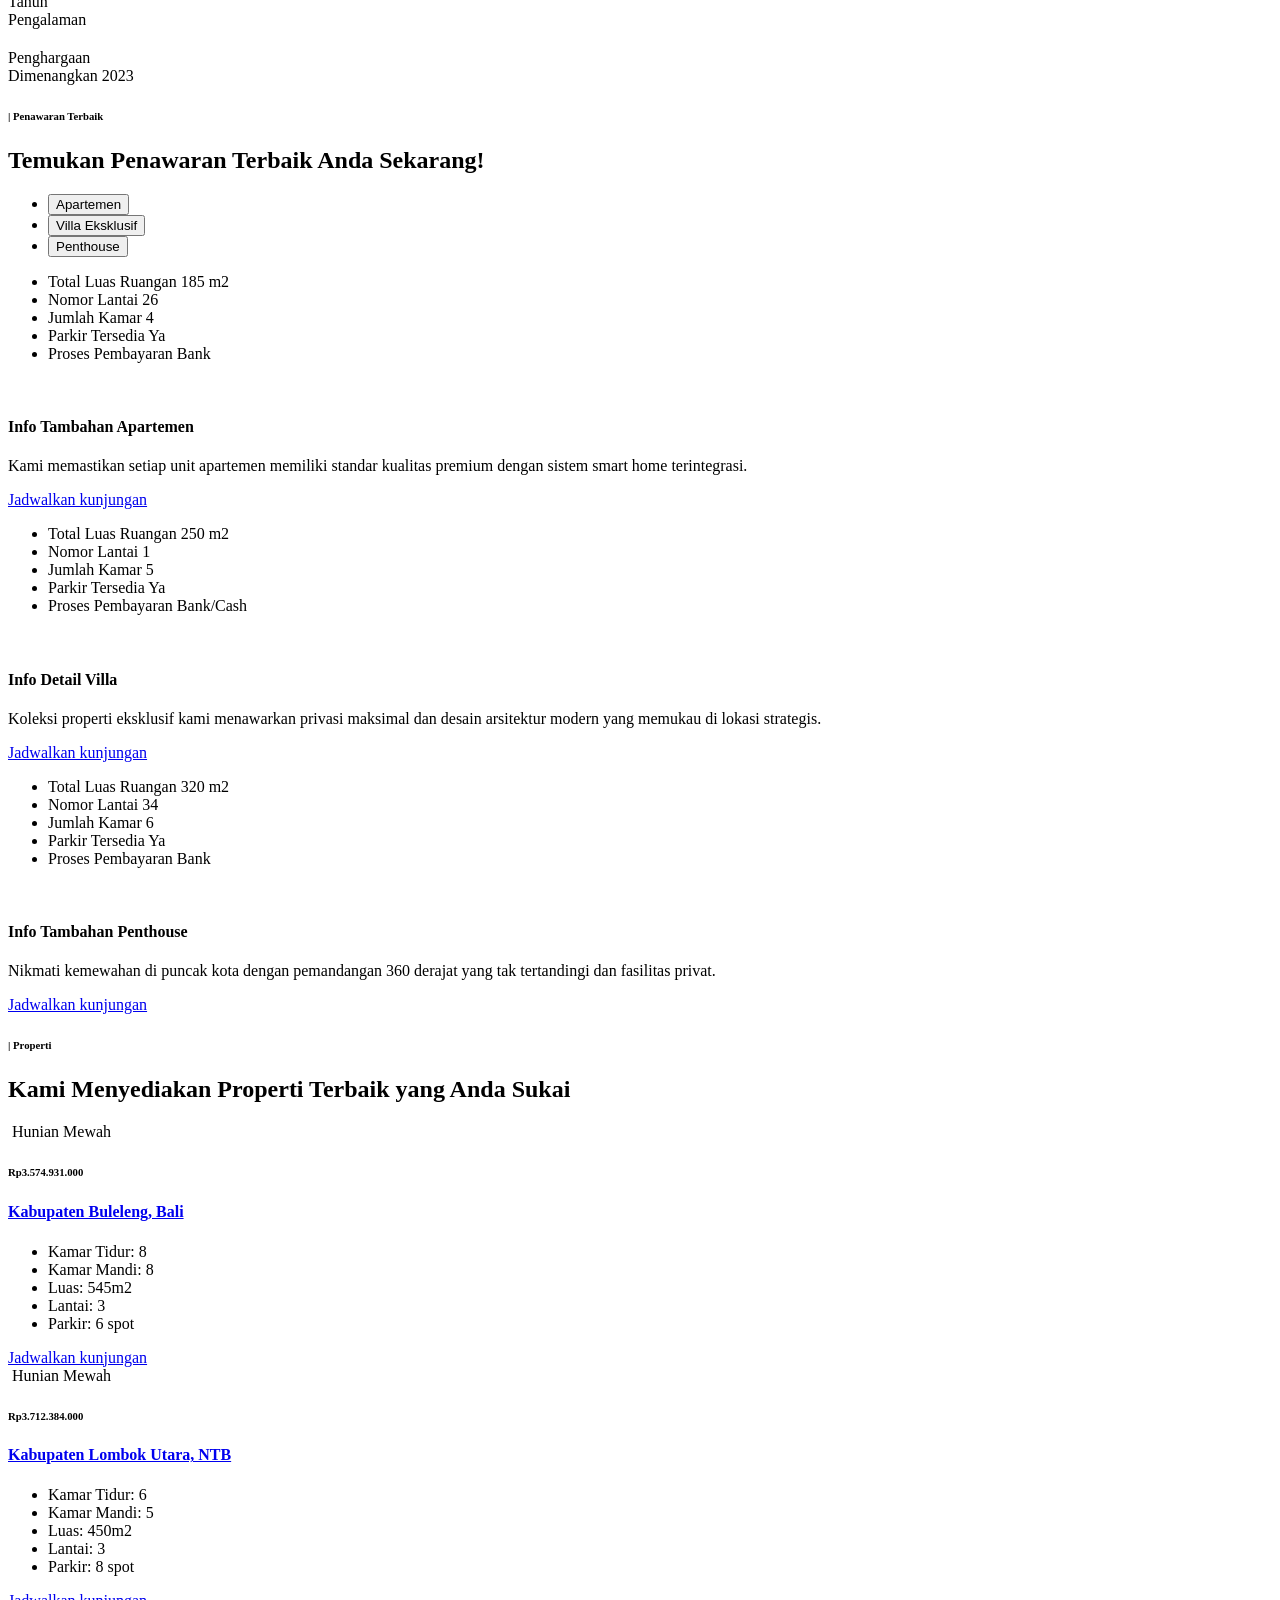
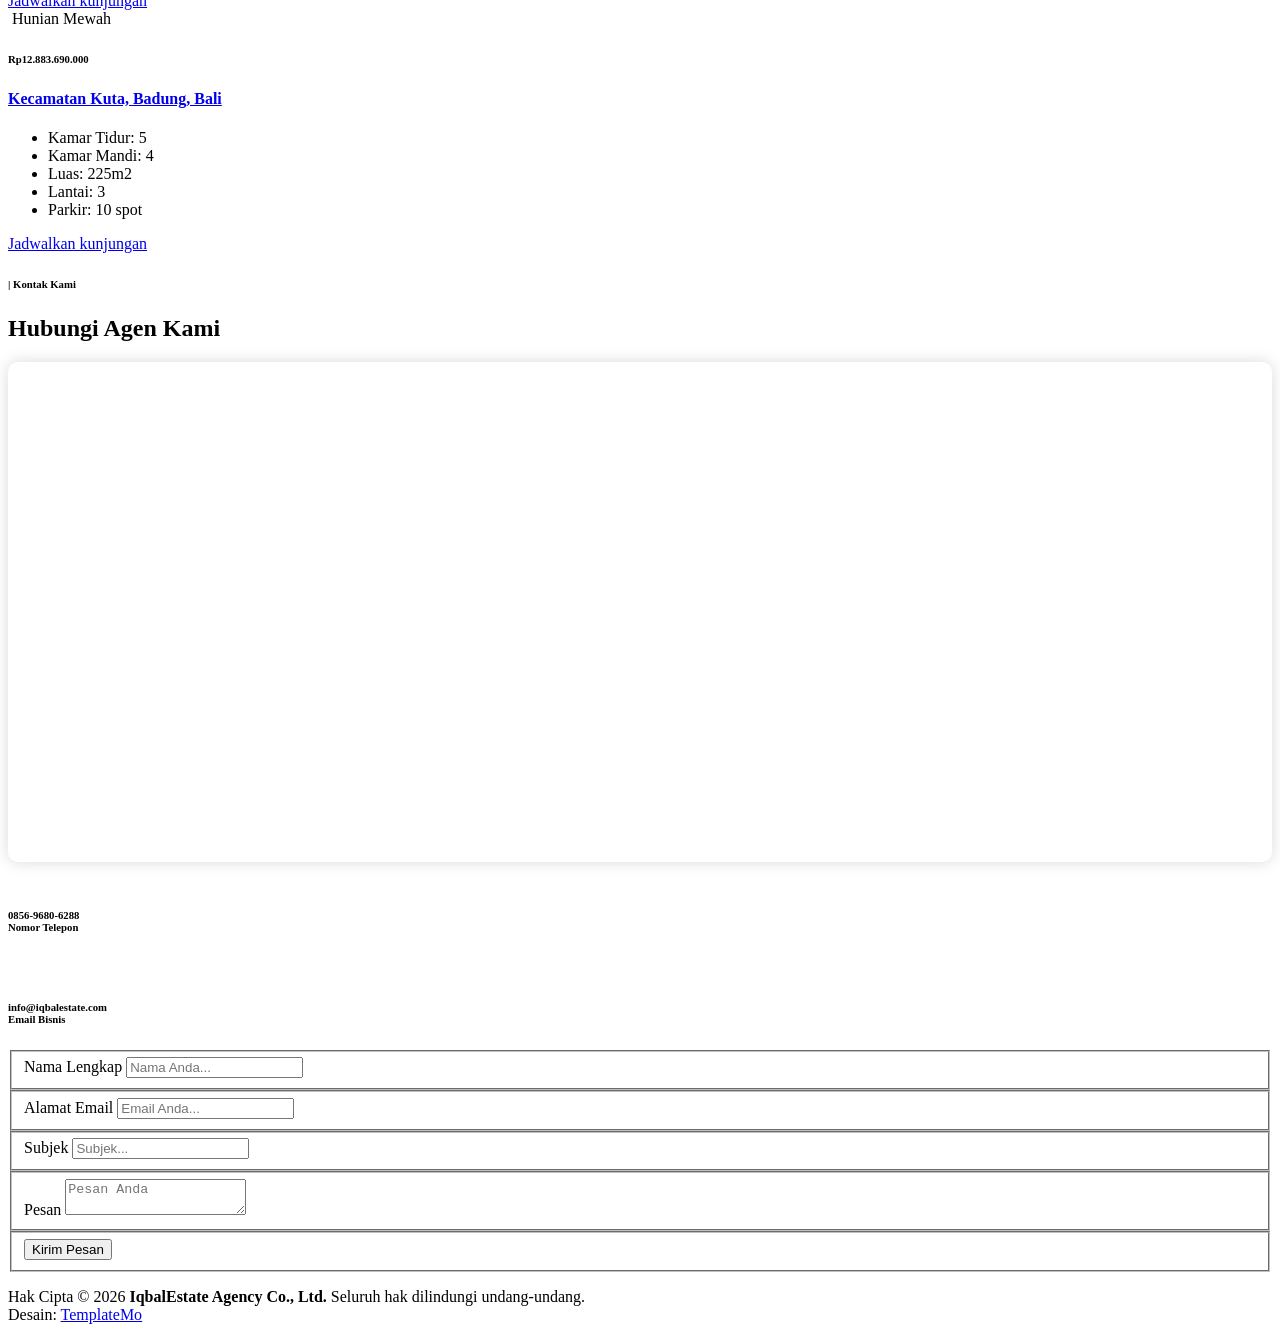
==== commit 0e1bc9d1: "Update index.html" ====
--- a/index.html
+++ b/index.html
@@ -45,40 +45,6 @@
     color: #fff !important;
     transform: scale(1.05);
   }
-  /* Mengatur wadah menu user agar berbaris ke samping di dalam navbar */
-  .header-area .main-nav ul.nav li.user-container {
-    float: none !important;
-    display: flex !important;
-    flex-direction: row !important; /* Memaksa isi elemen berjejer ke samping */
-    align-items: center !important;    /* Sejajar sempurna di tengah secara vertikal */
-    justify-content: center !important;
-    gap: 12px !important;          /* Memberikan jarak horizontal antara teks dan tombol */
-    height: 80px !important;       /* Menyamakan tinggi dengan area menu navigasi */
-    margin-left: 15px !important;
-  }
-
-  /* Merapikan teks sapaan */
-  .user-greeting {
-    font-size: 14px;
-    font-weight: 500;
-    color: #1e1e1e;
-    line-height: normal !important; /* Menghilangkan tinggi baris default template */
-    white-space: nowrap !important; /* Mencegah teks patah menjadi dua baris */
-  }
-
-  /* Merapikan tombol Keluar */
-  .btn-logout-new {
-    background-color: #1e1e1e;
-    color: #fff !important;
-    padding: 6px 14px !important;
-    border-radius: 20px;
-    font-size: 13px;
-    font-weight: 500;
-    text-decoration: none !important;
-    line-height: normal !important; /* Menghilangkan tinggi baris default template */
-    display: inline-block !important;
-    transition: all 0.3s ease;
-  }
 </style>
   
 </head>
@@ -587,15 +553,16 @@
     const navUser = document.getElementById("nav-user");
     const displayName = document.getElementById("display-name");
 
-    if (isLoggedIn === "true") {
+        if (isLoggedIn === "true") {
         navLogin.style.display = "none";
-        navUser.style.setProperty('display', 'flex', 'important'); // SUNTING BARIS INI
+        navUser.style.display = "flex"; // Gunakan flex agar CSS kita bekerja
         
         // Ganti "Halo, Iqbal" dengan nama asli dari login
         if (savedName) {
             displayName.innerText = "Halo, " + savedName;
         }
     }
+
 });
 
 function handleLogout() {
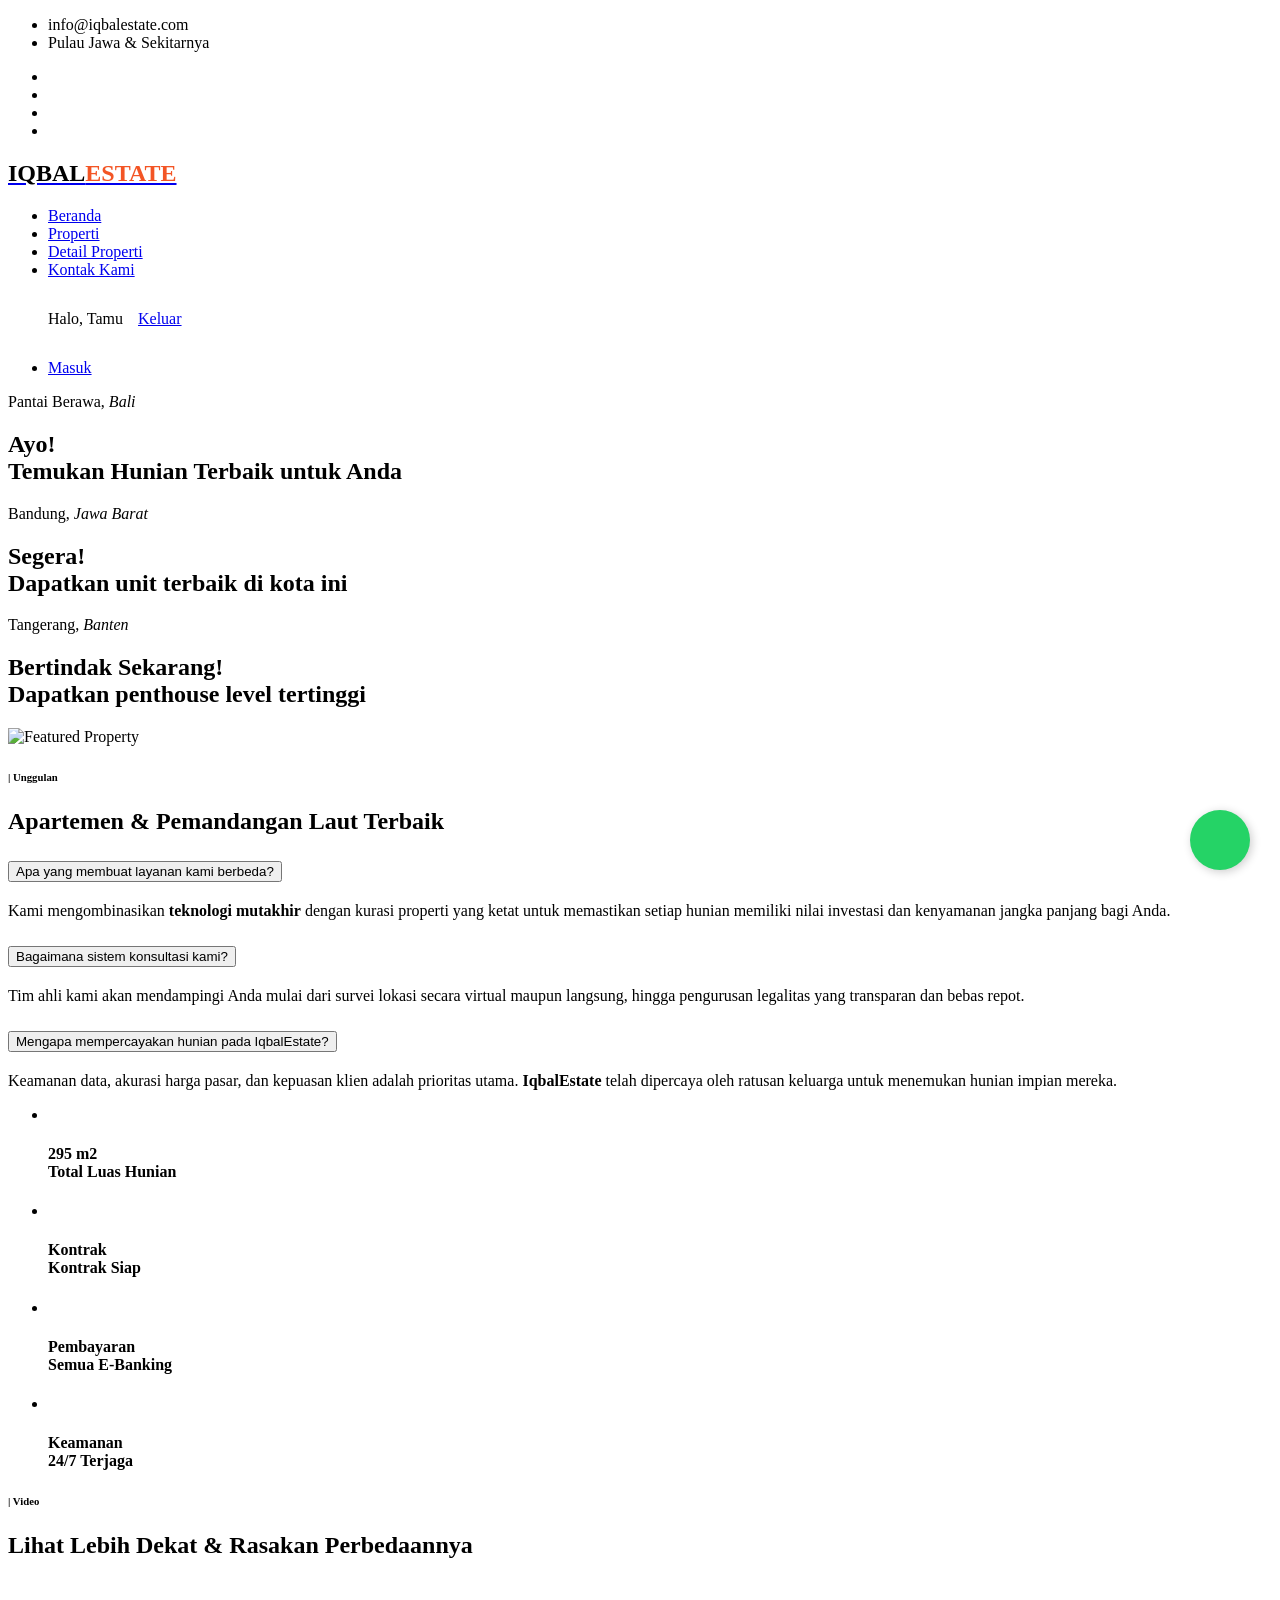
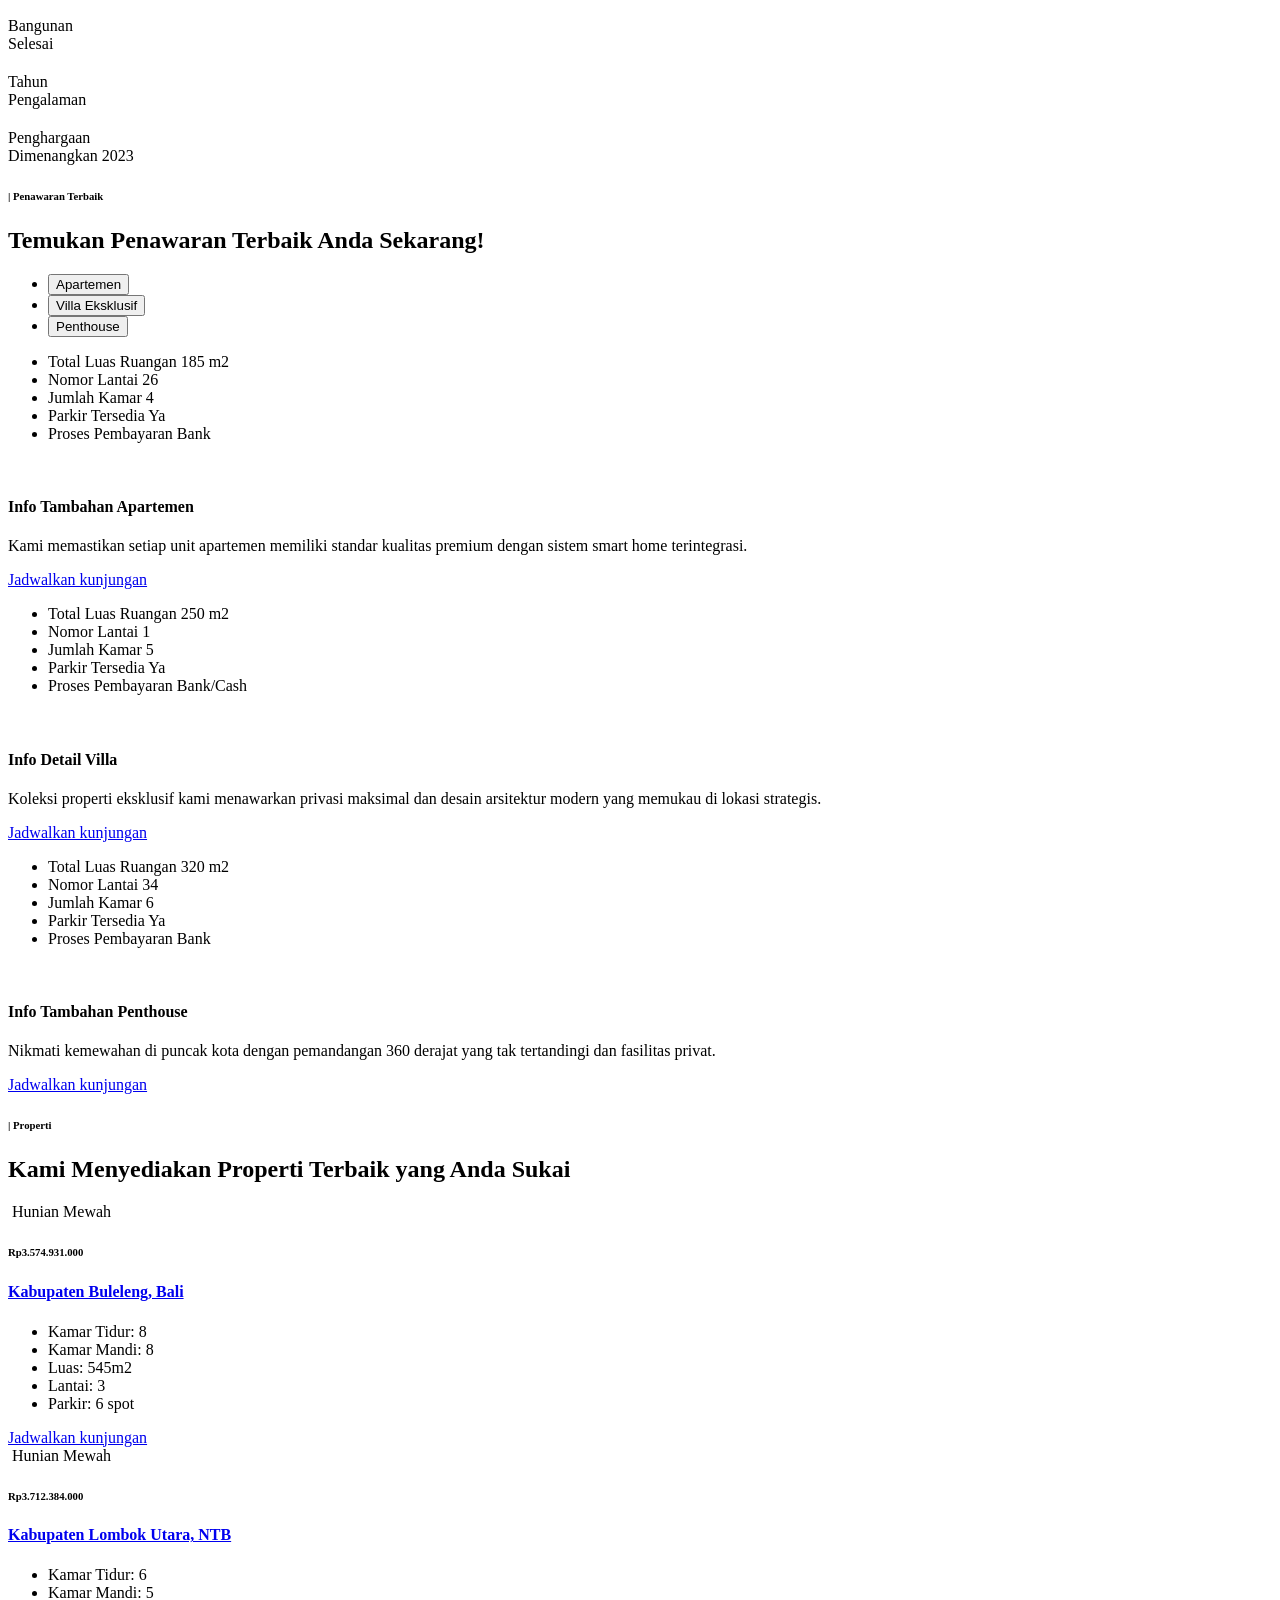
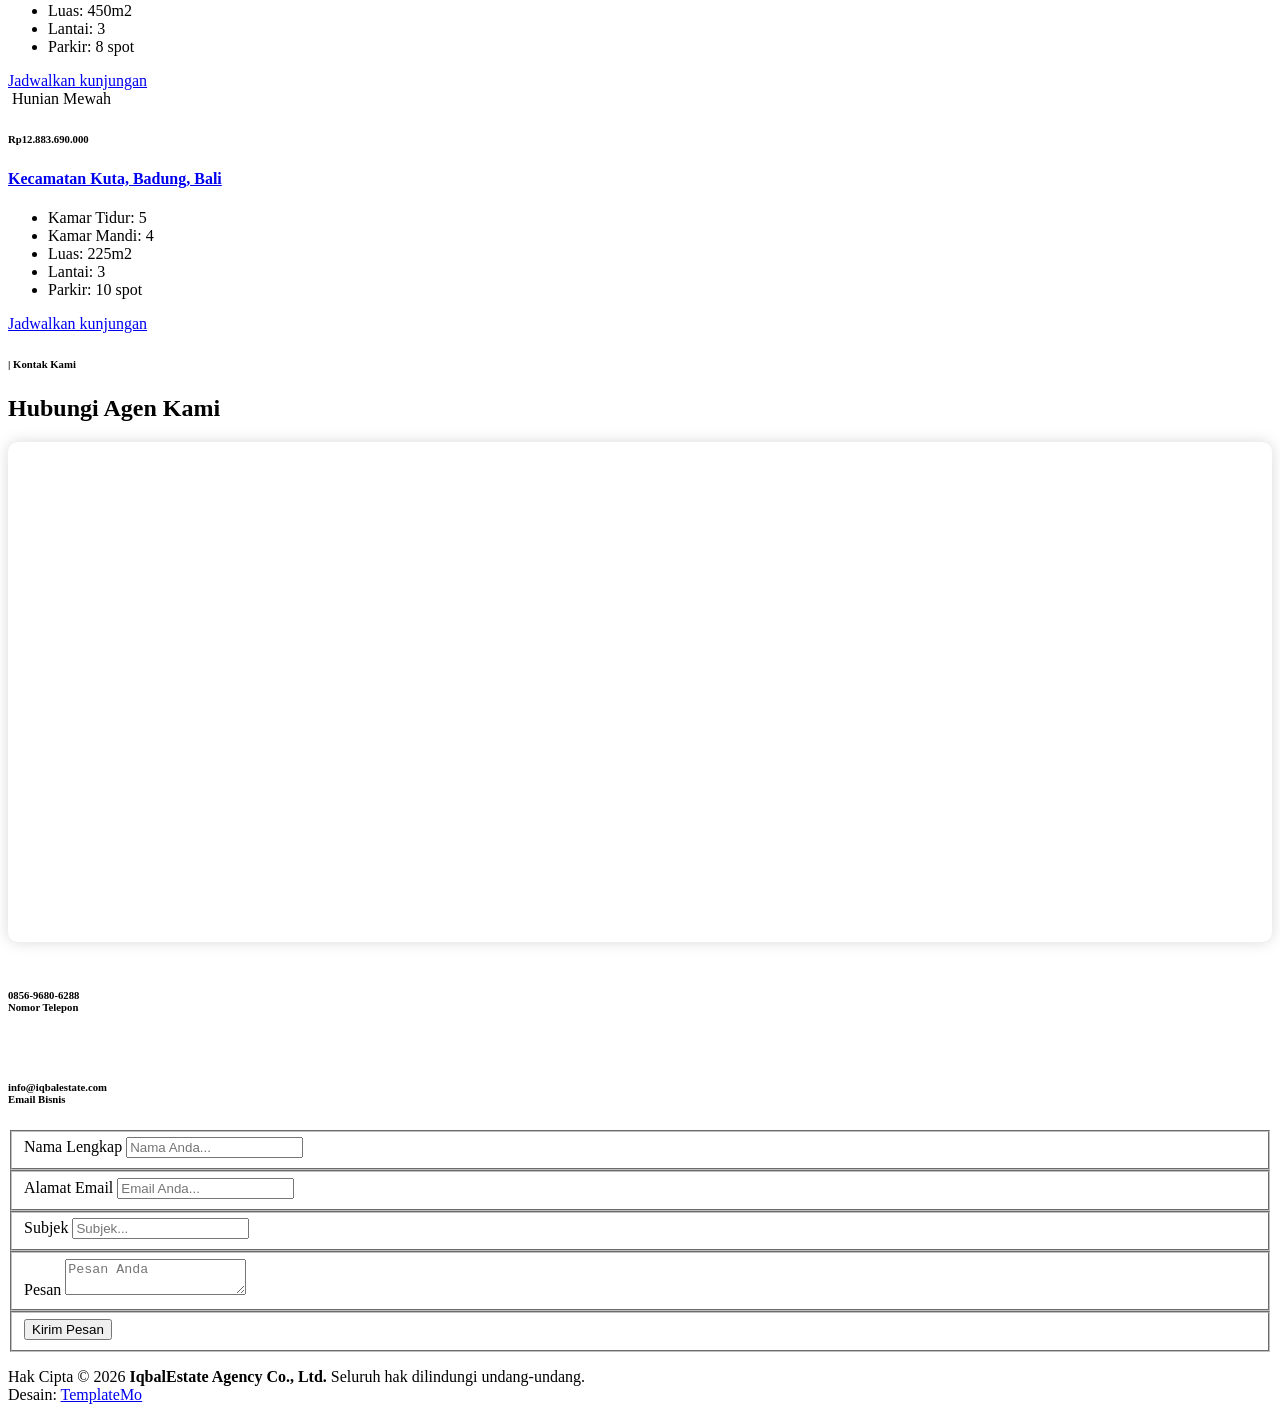
==== commit fbcab207: "Update index.html" ====
--- a/index.html
+++ b/index.html
@@ -45,6 +45,26 @@
     color: #fff !important;
     transform: scale(1.05);
   }
+  /* Menyamakan tinggi baris kontainer navigasi user */
+.header-area .main-nav ul.nav li.user-container {
+    display: flex !important;
+    align-items: center !important; /* Menjaga teks & tombol pas di tengah vertikal */
+    gap: 15px !important;           /* Memberi jarak horizontal antara teks dan tombol */
+    height: 80px !important;        /* Mengikuti tinggi navbar bawaan template */
+}
+
+/* Meriset tinggi baris bawaan template yang membuat teks anjlok ke bawah */
+.user-greeting {
+    line-height: normal !important; 
+    display: inline-block !important;
+    white-space: nowrap !important; /* Mencegah teks patah jadi 2 baris */
+}
+
+/* Meriset tinggi baris pada tombol keluar agar teks di dalam tombol tetap di tengah */
+.btn-logout-new {
+    line-height: normal !important;
+    display: inline-block !important;
+}
 </style>
   
 </head>
@@ -101,7 +121,7 @@
                         <li><a href="property-details.html">Detail Properti</a></li>
                         <li><a href="contact.html">Kontak Kami</a></li>
 
-                        <li id="nav-user" class="user-container" style="display: none;">
+                       <li id="nav-user" class="user-container" style="display: none;">
     <span id="display-name" class="user-greeting">Halo, Tamu</span>
     <a href="#" class="btn-logout-new" onclick="handleLogout()">Keluar</a>
 </li>
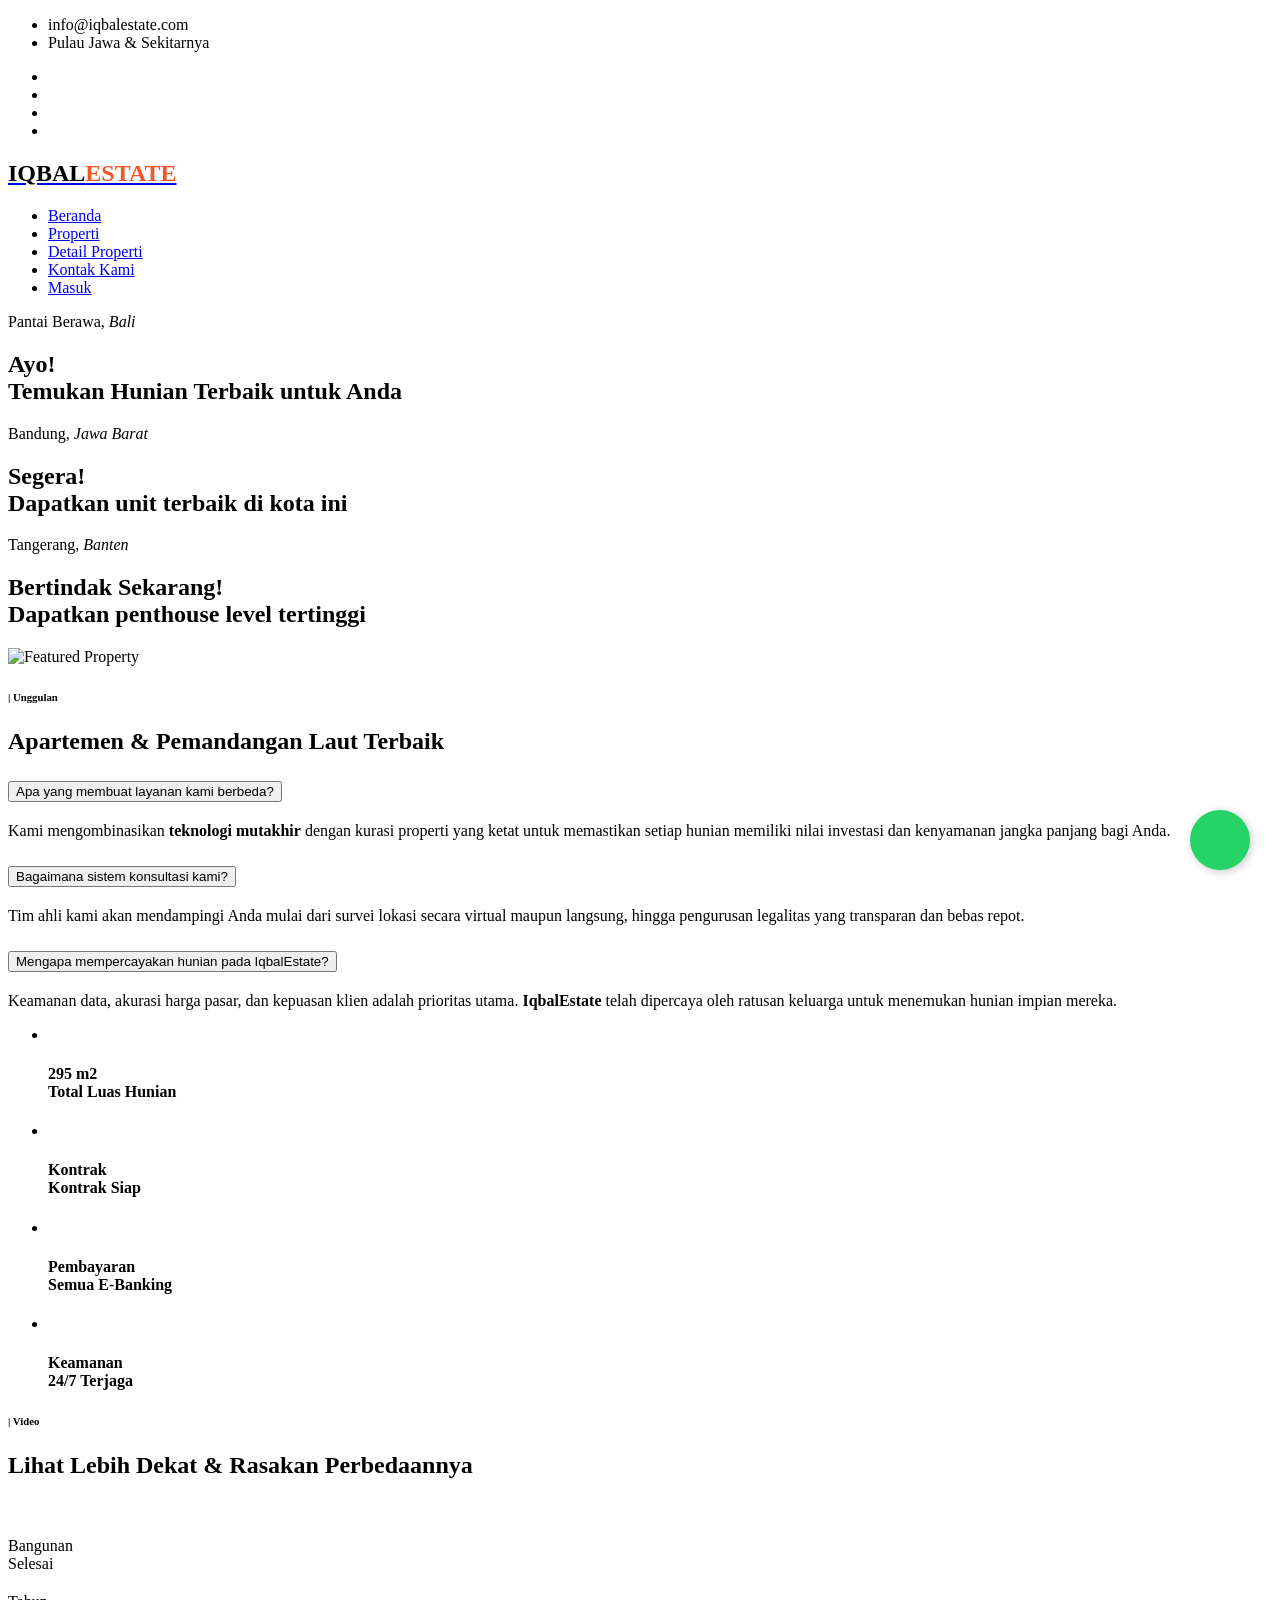
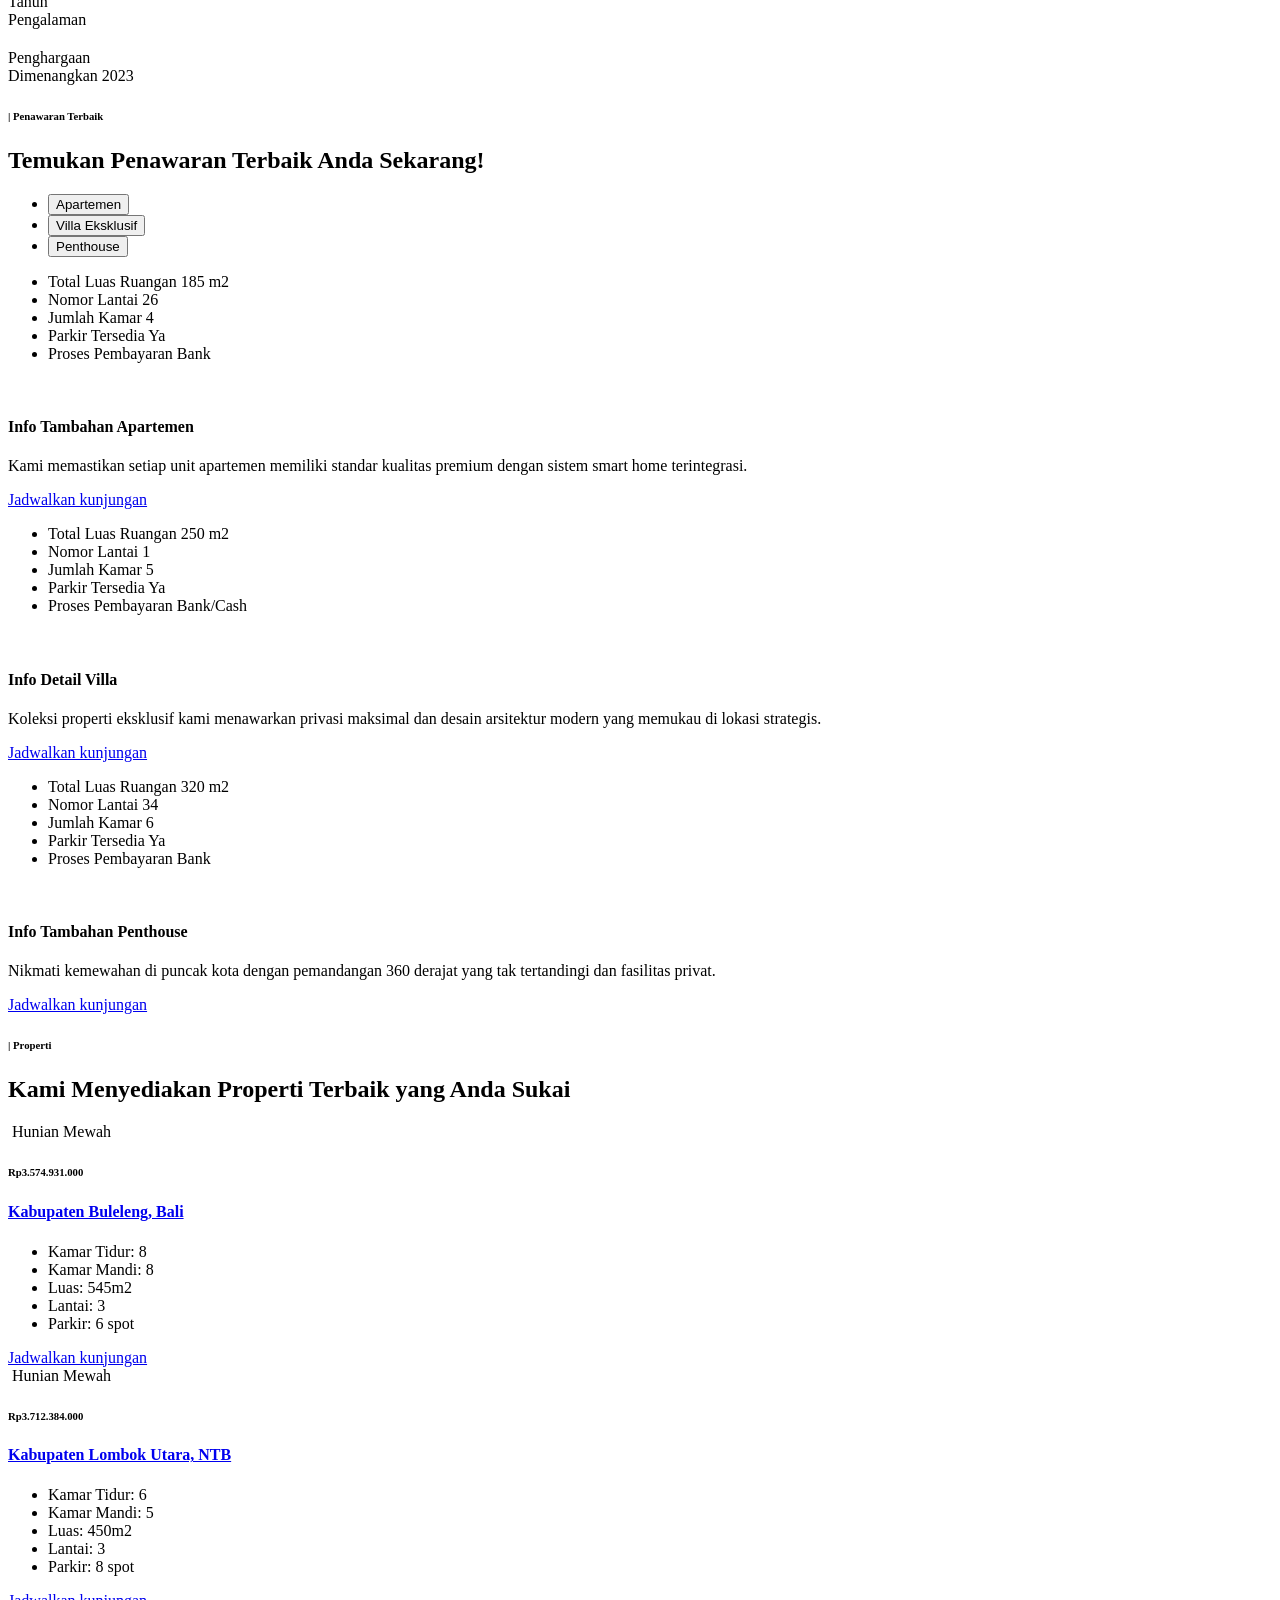
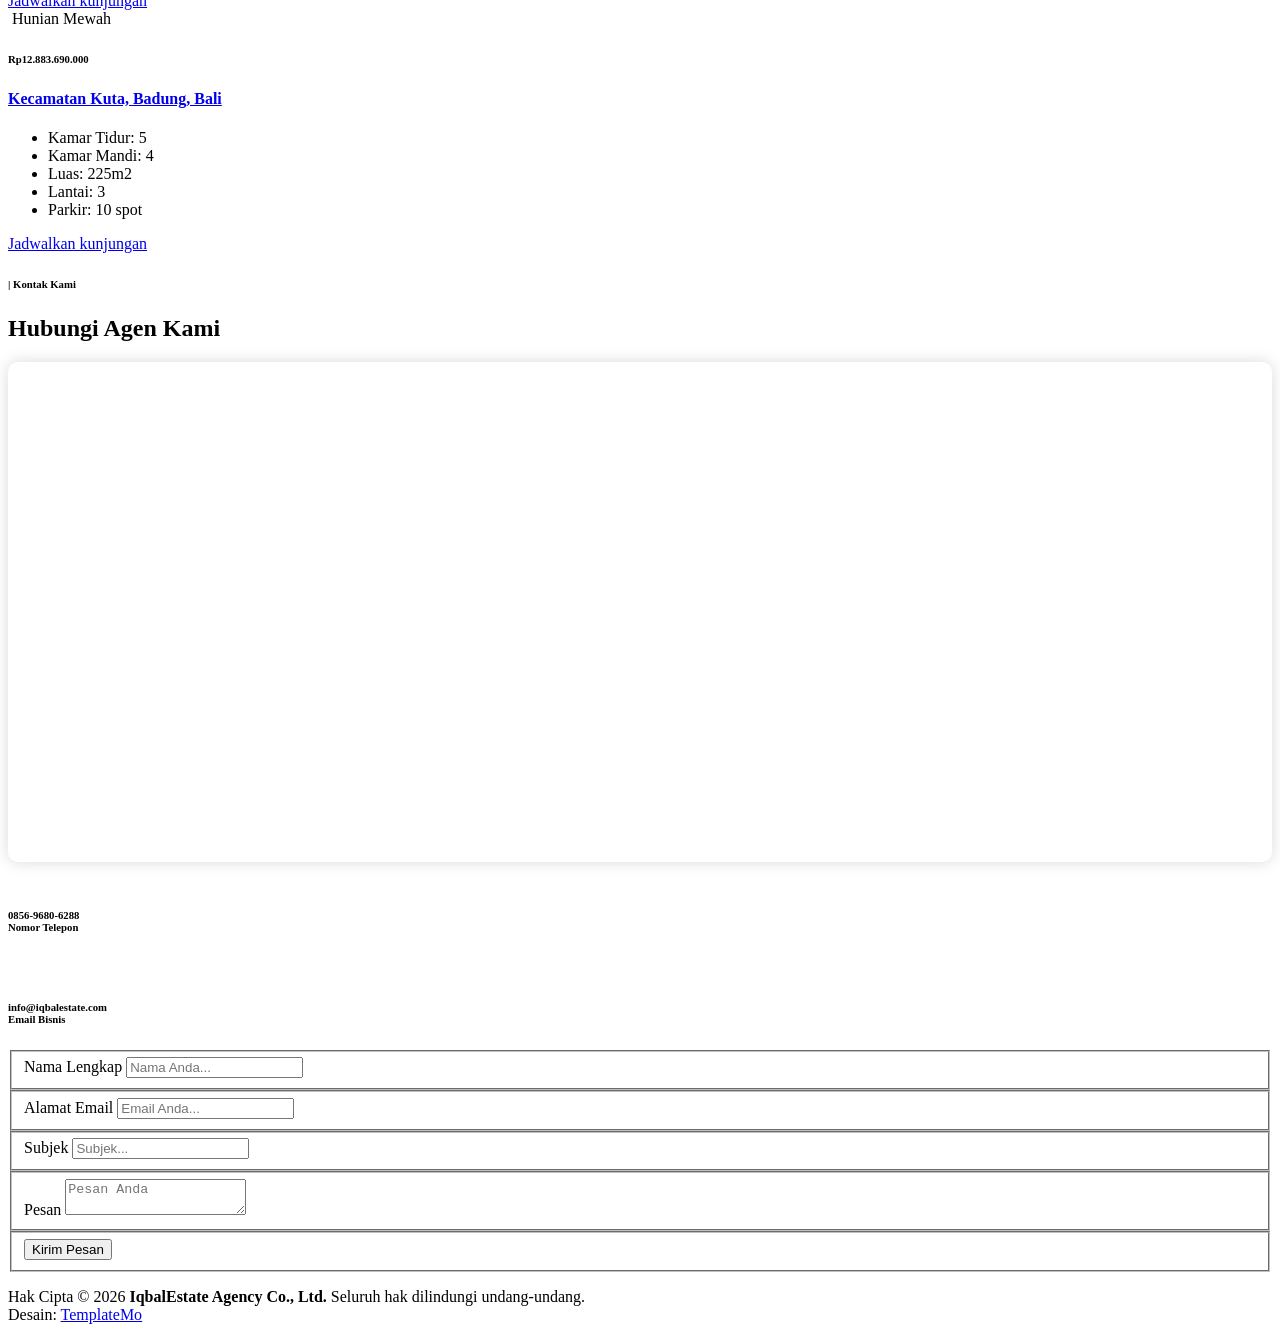
==== commit c092ef4e: "Update index.html" ====
--- a/index.html
+++ b/index.html
@@ -45,26 +45,6 @@
     color: #fff !important;
     transform: scale(1.05);
   }
-  /* Menyamakan tinggi baris kontainer navigasi user */
-.header-area .main-nav ul.nav li.user-container {
-    display: flex !important;
-    align-items: center !important; /* Menjaga teks & tombol pas di tengah vertikal */
-    gap: 15px !important;           /* Memberi jarak horizontal antara teks dan tombol */
-    height: 80px !important;        /* Mengikuti tinggi navbar bawaan template */
-}
-
-/* Meriset tinggi baris bawaan template yang membuat teks anjlok ke bawah */
-.user-greeting {
-    line-height: normal !important; 
-    display: inline-block !important;
-    white-space: nowrap !important; /* Mencegah teks patah jadi 2 baris */
-}
-
-/* Meriset tinggi baris pada tombol keluar agar teks di dalam tombol tetap di tengah */
-.btn-logout-new {
-    line-height: normal !important;
-    display: inline-block !important;
-}
 </style>
   
 </head>
